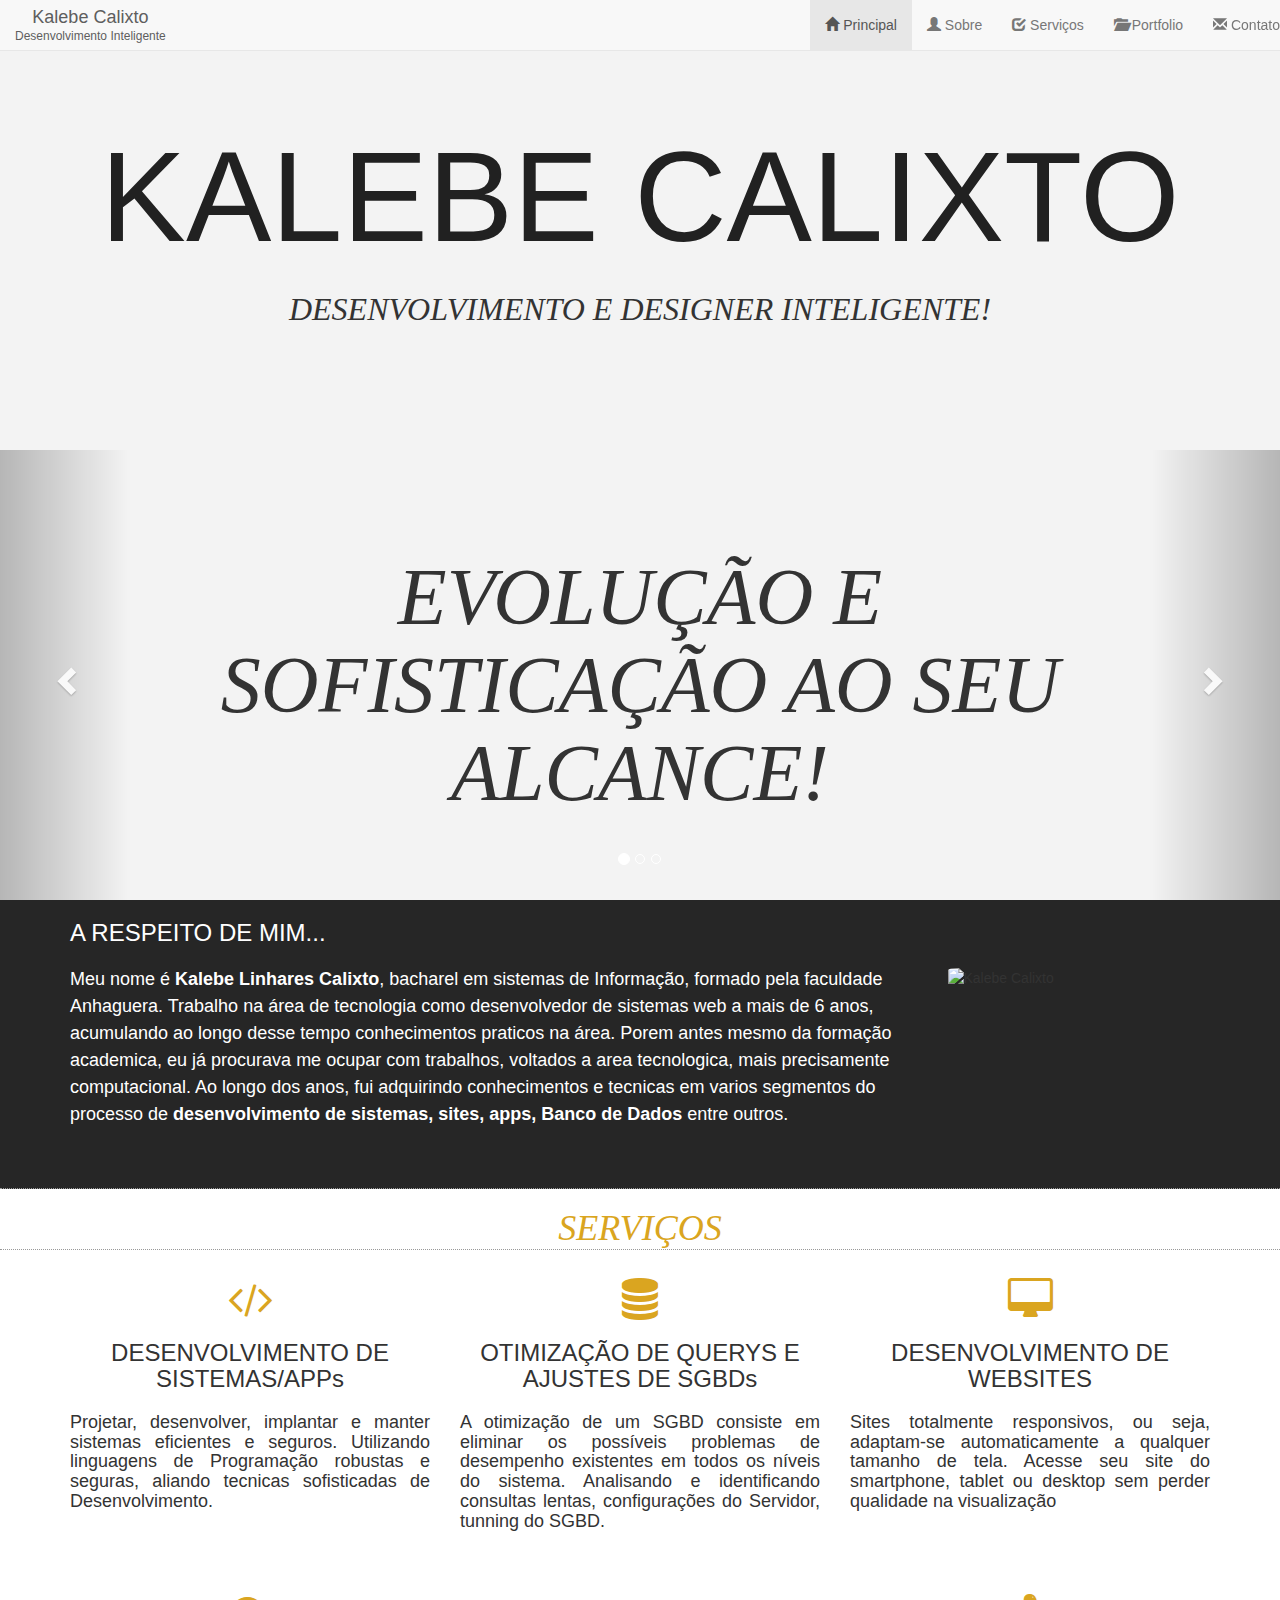
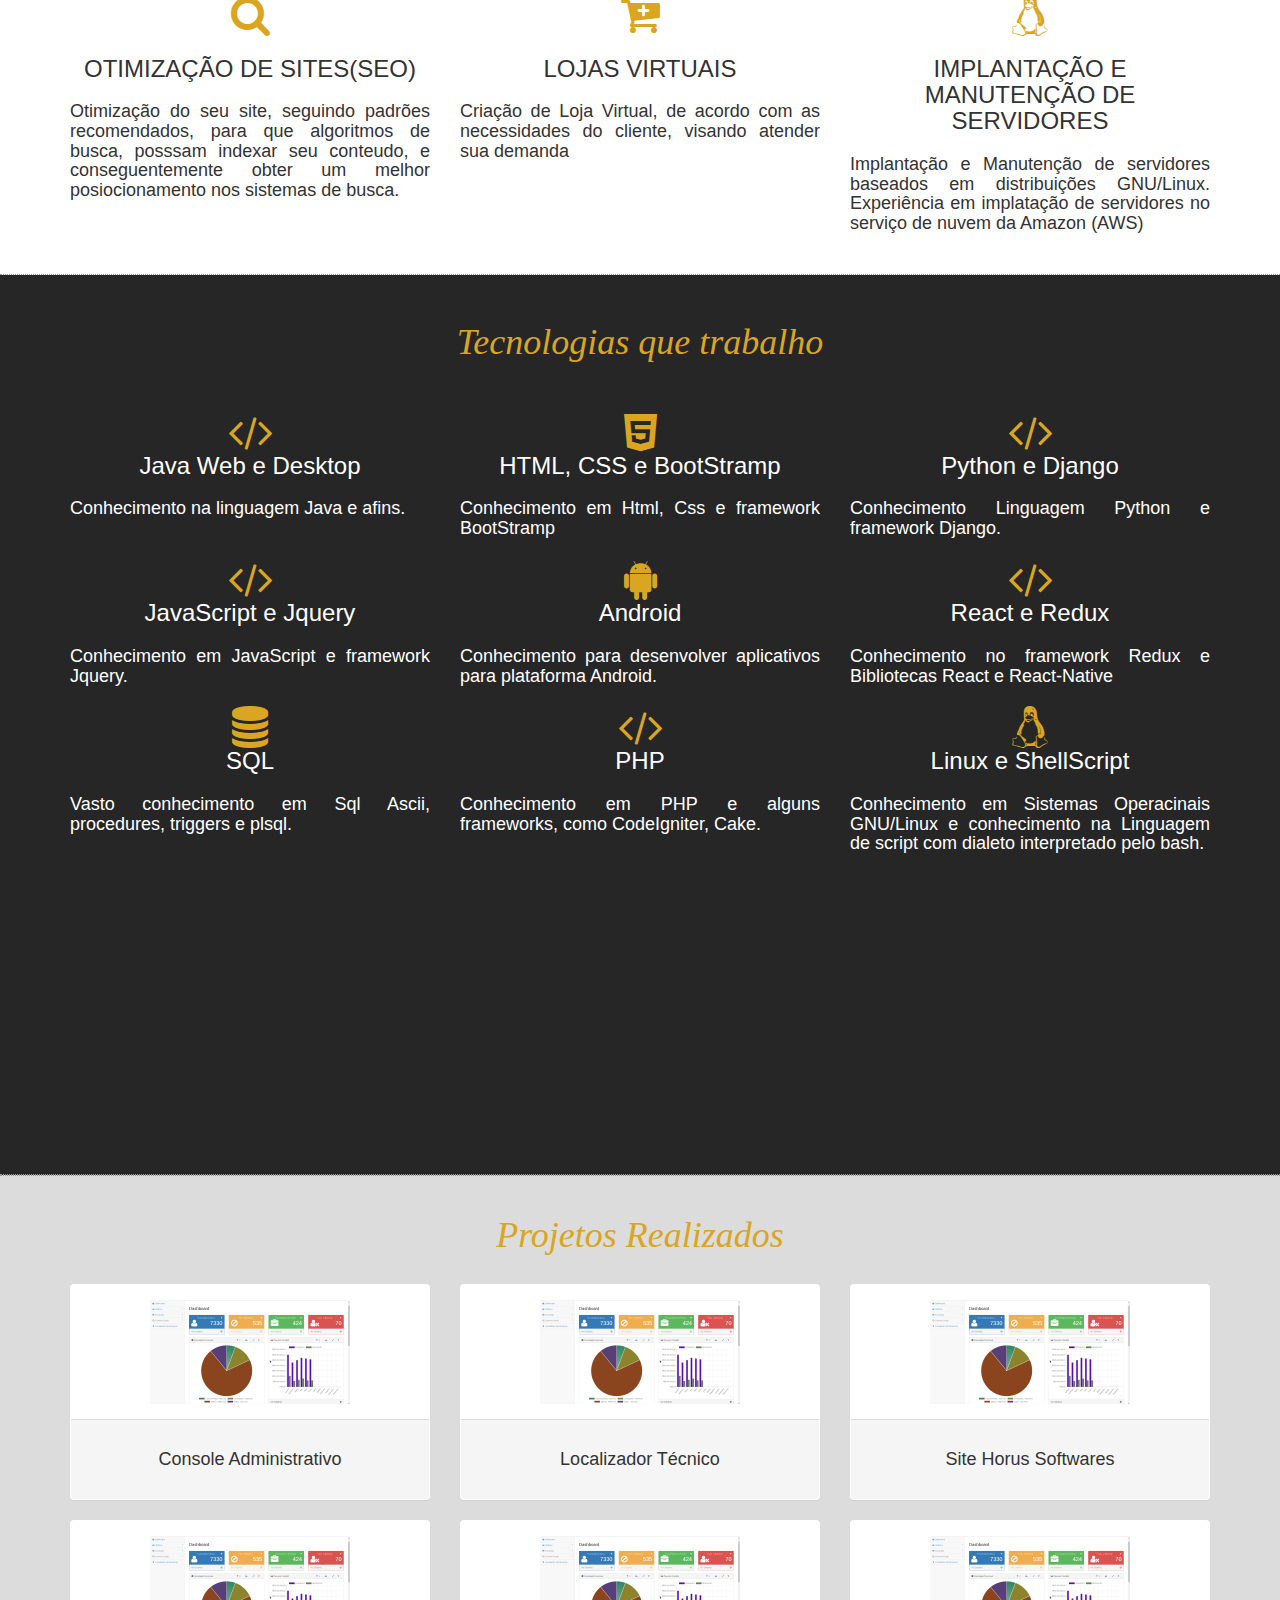
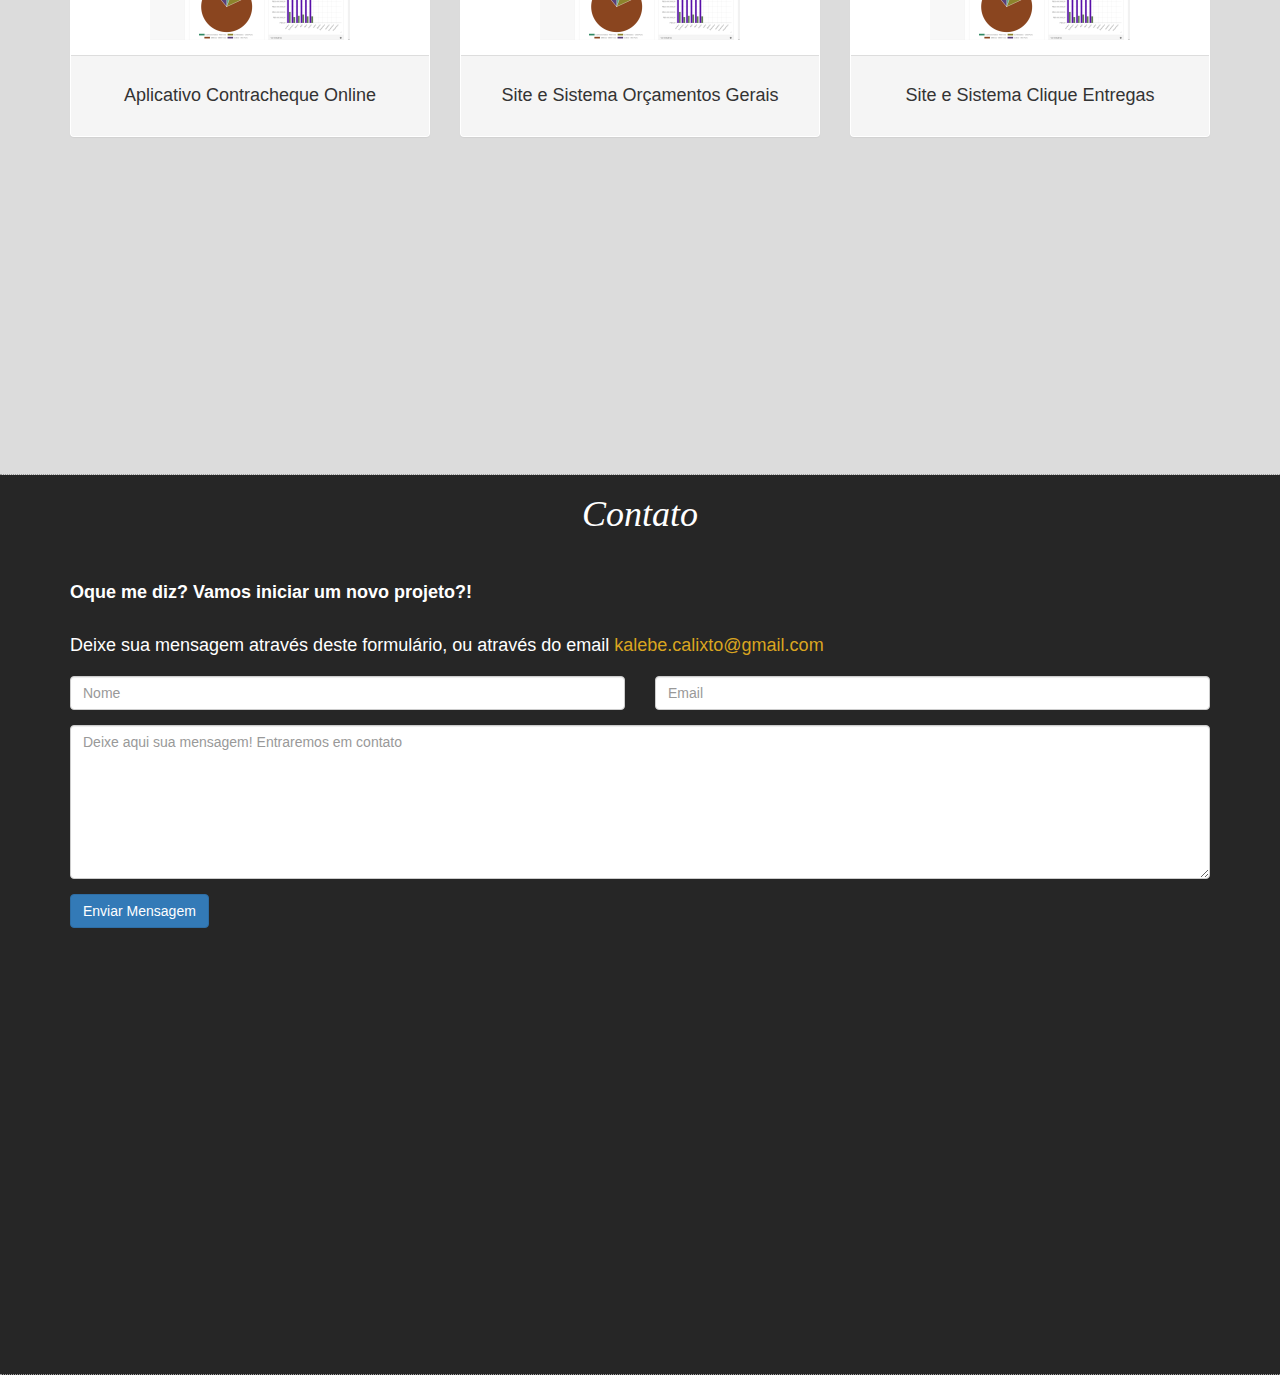
==== index.html @ dd95215c "SiteKalebe" ====
﻿<!DOCTYPE html>
<html>
<head>

  <meta charset="utf-8" />
  <!-- Set the viewport width to device width for mobile -->
  <meta name="viewport" content="width=device-width" />

  <title>Kalebe Calixto</title>
  
  <!-- Included CSS Files (Compressed) -->
  
  <link rel="stylesheet" href="componentes/bootstrap/bootstrap.min.css">
  <link rel="stylesheet" href="stylesheets/style.css">
  <link rel="stylesheet" href="componentes/font-awesome/css/font-awesome.min.css">
  <link rel="shortcut icon" href="favicon.ico">
  <!-- Google fonts -->
  <!-- <link href='http://fonts.googleapis.com/css?family=Open+Sans+Condensed:300|Playfair+Display:400italic' rel='stylesheet' type='text/css' />-->
  <link href='stylesheets/font.css' rel='stylesheet' type='text/css' />

</head>

<body>
    
    <nav class="navbar navbar-default navbar-fixed-top" style="margin-bottom: 0px;">
        <!-- Implementa uma parte para a logo do sistema -->
        <div class="navbar-header">
            <!-- Implementa Botao que aparece somente se o tamanho da tela for pequeno e implementa os links dentro dele  -->
            <button type="button" class="navbar-toggle" data-toggle="collapse" data-target="#menuTela">
                <span class="icon-bar"></span>
                <span class="icon-bar"></span>
                <span class="icon-bar"></span>
            </button>
            <a class="navbar-brand" style="line-height: 5px" href="#"> <div id="logo" style="text-align: center">Kalebe Calixto <p class="h6">Desenvolvimento Inteligente</div></a>
        </div>
        <!-- Implementa Funcao que determina se os menus irao aparecer no botao acima implementados ou na tela (depende tamanho da tela)  -->
        <div class="collapse navbar-collapse" id="menuTela">
            <ul class="nav navbar-nav navbar-right">
                <li class="active"><a href="#"><span class="glyphicon glyphicon-home"></span> Principal</a></li>
                <li><a href="#"><span class="glyphicon glyphicon-user"></span> Sobre</a></li>
                <li><a href="#"><span class="glyphicon glyphicon-check"></span> Serviços</a></li>
                <li><a href="#"><span class="glyphicon glyphicon-folder-open"></span> Portfolio</a></li>
                <li><a href="#"><span class="glyphicon glyphicon-envelope"></span> Contato</a></li>
            </ul>
        </div>

        <div class="container-fluid">

        </div>


    </nav>
    
    <div id="main">
        

        <header class="fullheight" >
            <div id="cabecalho" style="display: table">
                <div style="display: table-cell; vertical-align: middle; height: auto" >
                    <h1 class="heading_supersize">KALEBE CALIXTO</h1>
                    <h2 class="welcome_text">DESENVOLVIMENTO E DESIGNER INTELIGENTE!</h2>
                </div>
            </div>
            
            <div id="slideCab">
                
                <div id="carousel" class="carousel slide" data-ride="carousel" style="width: 100%; height: 100%">
                    <!-- Indicators -->
                    <ol class="carousel-indicators">
                      <li data-target="#carousel" data-slide-to="0" class="active"></li>
                      <li data-target="#carousel" data-slide-to="2"></li>
                      <li data-target="#carousel" data-slide-to="1"></li>
                      
                    </ol>

                    <!-- Wrapper for slides -->

                    <div class="carousel-inner" role="listbox" style="height: inherit; background-color:#f3f3f3">
                        <div class="item active" style="position: absolute; width: inherit; height: inherit" >
                            <div style="display: table;height: inherit; width: inherit;">
                                <div style="display: table-cell;height: inherit; width: inherit; vertical-align: middle;">
                                    <h1 class="bannerCarrousel">EVOLUÇÃO E SOFISTICAÇÃO AO SEU ALCANCE!</h1>
                                </div>
                            </div>
                        </div>

                        <div class="item" style="position: absolute; width: inherit; height: inherit" >
                            <div style="display: table;height: inherit; width: inherit;">
                                <div style="display: table-cell;height: inherit; width: inherit; vertical-align: middle;">
                                    <h1 class="bannerCarrousel" style="font-size: 60px">SOLUÇÕES INTELIGENTES, PARA SEU PROBLEMA!</h1>
                                </div>
                            </div>
                        </div>

                        <div class="item" style="position: absolute; width: inherit; height: inherit" >
                            <div style="display: table;height: inherit; width: inherit;">
                                <div style="display: table-cell;height: inherit; width: inherit; vertical-align: middle;">
                                    <h1 class="bannerCarrousel" style="font-size: 70px">CONECTANDO SEU NEGOCIO AO SUCESSO!</h1>
                                </div>
                            </div>
                        </div>
                    </div>
                    
                    
                    

                    <!-- Controls -->
                    <a class="left carousel-control" href="#carousel" role="button" data-slide="prev" style="width: 10%">
                      <span class="glyphicon glyphicon-chevron-left" aria-hidden="true"></span>
                      <span class="sr-only">Anterior</span>
                    </a>
                    <a class="right carousel-control" href="#carousel" role="button" data-slide="next" style="width: 10%">
                      <span class="glyphicon glyphicon-chevron-right" aria-hidden="true"></span>
                      <span class="sr-only">Proximo</span>
                    </a>
                  </div>
                
            </div>
            
        </header>
        
        
        <div >
            <div id="sobre">
                <section class="section_dark" style="height: 100%">   
                    <div class="container" >
                        <div class="row" >
                            <div class="col-sm-12" style="text-align:left">
                                <h3 >A RESPEITO DE MIM...</h3>
                            </div>
                        </div>
                        <div class="row" >
                            <div class="col-sm-9" style="text-align:left">
                                <h4 >
                                    Meu nome é <strong>Kalebe Linhares Calixto</strong>, bacharel em sistemas de Informação, formado pela faculdade Anhaguera.
                                    Trabalho na área de tecnologia como desenvolvedor de sistemas web a mais de 6 anos, acumulando ao longo desse tempo conhecimentos praticos na área.
                                    Porem antes mesmo da formação academica, eu já procurava me ocupar com trabalhos, voltados a area tecnologica, mais precisamente computacional.
                                    Ao longo dos anos, fui adquirindo conhecimentos e tecnicas em varios segmentos do processo de <strong>desenvolvimento de sistemas, sites, apps, Banco de Dados</strong> entre outros.
                                </h4>
                            </div>
                            <div class="col-sm-3">
                                <figure>
                                    <img src="images/kalebeCalixto.jpg" width="180" alt="Kalebe Calixto" style="border-radius: 10%">
                                </figure>

                            </div>

                        </div>
                    </div>    
                </section>
            </div>

            <div id="servicos">

                    <div>
                        <h3 class="heading_Mediumsize" style="color:goldenrod ">SERVIÇOS</h3>
                    </div>


                    <section class="section_light" style="padding-top: 2em">
                        <div class="container" >
                            <div class="row" >
                                <div class="col-sm-4" style="text-align:center">
                                    <span class="fa fa-code fa-3x" style="color:goldenrod "> </span> <br />
                                    <h3>
                                            DESENVOLVIMENTO DE SISTEMAS/APPs
                                    </h3>
                                    <div class="boxConteudo">
                                        <h4>
                                            Projetar, desenvolver, implantar e manter sistemas eficientes e seguros.
                                            Utilizando linguagens de Programação robustas e seguras, aliando tecnicas sofisticadas de Desenvolvimento.
                                        </h4>
                                    </div>    
                                </div>

                                <div class="col-sm-4" style="text-align:center">
                                    <span class="fa fa-database fa-3x" style="color:goldenrod "> </span> <br />
                                    <h3>
                                        OTIMIZAÇÃO DE QUERYS E AJUSTES DE SGBDs 
                                    </h3>
                                    <div class="boxConteudo">
                                        <h4>
                                            A otimização de um SGBD consiste em eliminar os possíveis problemas de desempenho existentes em todos os níveis do sistema.
                                            Analisando e identificando consultas lentas, configurações do Servidor, tunning do SGBD.
                                        </h4>
                                    </div>

                                </div>

                                <div class="col-sm-4" style="text-align:center">
                                    <span class="fa fa-desktop fa-3x" style="color:goldenrod "> </span> <br />
                                    <h3>
                                        DESENVOLVIMENTO DE WEBSITES
                                    </h3>
                                    <div class="boxConteudo" >
                                        <h4>
                                            Sites totalmente responsivos, ou seja, adaptam-se automaticamente a qualquer tamanho de tela. Acesse seu site do smartphone, tablet ou desktop sem perder qualidade na visualização
                                        </h4>
                                    </div>

                                </div>

                            </div>



                            <div class="row" style="padding-top: 3em">
                                <div class="col-sm-4" style="text-align:center">
                                    <span class="fa fa-search fa-3x" style="color:goldenrod "> </span> <br />
                                    <h3>
                                            OTIMIZAÇÃO DE SITES(SEO)
                                    </h3>
                                    <div class="boxConteudo">
                                        <h4>
                                            Otimização do seu site, seguindo padrões recomendados, para que algoritmos de busca, posssam indexar seu conteudo, e conseguentemente obter um melhor posiocionamento nos sistemas de busca.
                                        </h4>
                                    </div>    

                                </div>

                                <div class="col-sm-4" style="text-align:center">
                                    <span class="fa fa-cart-plus fa-3x" style="color:goldenrod "> </span> <br />
                                    <h3>
                                        LOJAS VIRTUAIS
                                    </h3>
                                    <div class="boxConteudo">
                                        <h4>
                                            Criação de Loja Virtual, de acordo com as necessidades do cliente, visando atender sua demanda
                                        </h4>
                                    </div>

                                </div>

                                <div class="col-sm-4" style="text-align:center">
                                    <span class="fa fa-linux fa-3x" style="color:goldenrod "> </span> <br />
                                    <h3>
                                        IMPLANTAÇÃO E MANUTENÇÃO DE SERVIDORES
                                    </h3>
                                    <div class="boxConteudo" >
                                        <h4>
                                            Implantação e Manutenção de servidores baseados em distribuições GNU/Linux. Experiência em implatação de servidores no serviço de nuvem da Amazon (AWS)
                                        </h4>
                                    </div>
                                </div>
                            </div>
                        </div>
                    </section>
            </div>
            
        </div>
        
        
        <div class="fullheight section_dark" >
            <div id="tecnologia">
                <section style="padding-top: 2em">

                    <div>
                        <h3 class="heading_Mediumsize" style="color:goldenrod ">Tecnologias que trabalho</h3>
                    </div>

                    <div class="container" style="padding-top: 2em">
                        <div class="row" >
                            <div class="col-sm-4" style="text-align:center;">
                                <span class="fa fa-code fa-3x" style="color:goldenrod "> </span> <br />
                                <h3>
                                        Java Web e Desktop
                                </h3>
                                <div class="boxConteudo">
                                    <h4>
                                        Conhecimento na linguagem Java e afins.
                                    </h4>
                                </div>    
                            </div>
                            
                            <div class="col-sm-4" style="text-align:center">
                                <span class="fa fa-html5 fa-3x" style="color:goldenrod "> </span> <br />
                                <h3>
                                    HTML, CSS e BootStramp
                                </h3>
                                <div class="boxConteudo">
                                    <h4>
                                        Conhecimento em Html, Css e framework BootStramp
                                    </h4>
                                </div>

                            </div>

                            

                            <div class="col-sm-4" style="text-align:center">
                                <span class="fa fa-code fa-3x" style="color:goldenrod "> </span> <br />
                                <h3>
                                    Python e Django
                                </h3>
                                <div class="boxConteudo" >
                                    <h4>
                                        Conhecimento Linguagem Python e framework Django.
                                    </h4>
                                </div>

                            </div>

                        </div>



                        <div class="row" >
                            <div class="col-sm-4" style="text-align:center">
                                <span class="fa fa-code fa-3x" style="color:goldenrod "> </span> <br />
                                <h3>
                                    JavaScript e Jquery
                                </h3>
                                <div class="boxConteudo">
                                    <h4>
                                        Conhecimento em JavaScript e framework Jquery.
                                    </h4>
                                </div>

                            </div>
                            
                            <div class="col-sm-4" style="text-align:center">
                                <span class="fa fa-android fa-3x" style="color:goldenrod "> </span> <br />
                                <h3>
                                    Android
                                </h3>
                                <div class="boxConteudo">
                                    <h4>
                                        Conhecimento para desenvolver aplicativos para plataforma Android.
                                    </h4>
                                </div>    

                            </div>

                            <div class="col-sm-4" style="text-align:center">
                                <span class="fa fa-code fa-3x" style="color:goldenrod "> </span> <br />
                                <h3>
                                    React e Redux
                                </h3>
                                <div class="boxConteudo" >
                                    <h4>
                                        Conhecimento no framework Redux e Bibliotecas React e React-Native
                                    </h4>
                                </div>
                            </div>
                        </div>


                        <div class="row" >
                            <div class="col-sm-4" style="text-align:center">
                                <span class="fa fa-database fa-3x" style="color:goldenrod "> </span> <br />
                                <h3>
                                    SQL
                                </h3>
                                <div class="boxConteudo">
                                    <h4>
                                        Vasto conhecimento em Sql Ascii, procedures, triggers e plsql.
                                    </h4>
                                </div>    

                            </div>

                            <div class="col-sm-4" style="text-align:center">
                                <span class="fa fa-code fa-3x" style="color:goldenrod "> </span> <br />
                                <h3>
                                    PHP
                                </h3>
                                <div class="boxConteudo">
                                    <h4>
                                        Conhecimento em PHP e alguns frameworks, como CodeIgniter, Cake.
                                    </h4>
                                </div>

                            </div>

                            <div class="col-sm-4" style="text-align:center">
                                <span class="fa fa-linux fa-3x" style="color:goldenrod "> </span> <br />
                                <h3>
                                    Linux e ShellScript
                                </h3>
                                <div class="boxConteudo" >
                                    <h4>
                                        Conhecimento em Sistemas Operacinais GNU/Linux e conhecimento na Linguagem de script com dialeto interpretado pelo bash.
                                    </h4>
                                </div>
                            </div>
                        </div>


                    </div>
                </section>
            </div>
            
        </div>
        
        
        
        <div class="fullheight section_gray" >
            <div id="portfolio" >
                
                <section >
                    
                    <div>
                        <h3 class="heading_Mediumsize" style="color:goldenrod ">Projetos Realizados</h3>
                    </div>

                    <div class="container" style="padding-top: 2em">
                        <div class="row" >
                            <div class="col-sm-4" style="text-align:center;">
                                
                                <div class="panel ">
                                    <div class="panel-body">
                                        <figure>
                                            <img src="images/console/c_admin_ico.png">
                                        </figure>
                                    </div>
                                    <div class="panel-footer">
                                        <h4>
                                            Console Administrativo
                                        </h4>
                                    </div>
                                </div>
                            </div>
                            
                            <div class="col-sm-4" style="text-align:center;">
                                <div class="panel ">
                                    <div class="panel-body">
                                        <figure>
                                            <img src="images/console/c_admin_ico.png">
                                        </figure>
                                    </div>
                                    <div class="panel-footer">
                                        <h4>
                                            Localizador Técnico
                                        </h4>
                                    </div>
                                </div>  
                            </div>

                            <div class="col-sm-4" style="text-align:center;">
                                <div class="panel ">
                                    <div class="panel-body">
                                        <figure>
                                            <img src="images/console/c_admin_ico.png">
                                        </figure>
                                    </div>
                                    <div class="panel-footer">
                                        <h4>
                                            Site Horus Softwares
                                        </h4>
                                    </div>
                                </div> 
                            </div>

                        </div>

                        <div class="row" >
                            <div class="col-sm-4" style="text-align:center;">
                                <div class="panel ">
                                    <div class="panel-body">
                                        <figure>
                                            <img src="images/console/c_admin_ico.png">
                                        </figure>
                                    </div>
                                    <div class="panel-footer">
                                        <h4>
                                            Aplicativo Contracheque Online
                                        </h4>
                                    </div>
                                </div> 
                            </div>
                            
                            <div class="col-sm-4" style="text-align:center;">
                                <div class="panel ">
                                    <div class="panel-body">
                                        <figure>
                                            <img src="images/console/c_admin_ico.png">
                                        </figure>
                                    </div>
                                    <div class="panel-footer">
                                        <h4>
                                            Site e Sistema Orçamentos Gerais
                                        </h4>
                                    </div>
                                </div> 
                            </div>
                            
                            <div class="col-sm-4" style="text-align:center;">
                                <div class="panel ">
                                    <div class="panel-body">
                                        <figure>
                                            <img src="images/console/c_admin_ico.png">
                                        </figure>
                                    </div>
                                    <div class="panel-footer">
                                        <h4>
                                            Site e Sistema Clique Entregas
                                        </h4>
                                    </div>
                                </div> 
                            </div>
                            
                        </div>

                    </div>
                </section>
            </div>
            
        </div>
        
        
        <div id="contato" class="fullheight section_dark" >
            <div id="contato" >
                
                <section >
                    <div>
                        <h3 class="heading_Mediumsize">Contato</h3>
                        
                        
                    </div>

                    <div class="container" style="padding-top: 2em">
                        <div class="row" >
                            
                            
                            <div class="col-sm-12" style="text-align:left">
                                <h4>
                                    <strong>Oque me diz? Vamos iniciar um novo projeto?!</strong>
                                </h4>
                            </div>
                            
                            <div class="col-sm-12" style="text-align:left; padding-top: 1em">
                                <address><h4>Deixe sua mensagem através deste formulário, ou através do email <a href="mailto:kalebe.calixto@gmail.com" style="color:goldenrod ">kalebe.calixto@gmail.com</a> </h4> </address>
                            </div>
                            
                            <div class="col-sm-12">
                                <div class="row">
                                    <div class="col-sm-6">
                                            <div class="form-group">
                                                <input id="nome" class="form-control" placeholder="Nome" type="text">
                                            </div>
                                    </div>
                                    <div class="col-sm-6">
                                            <div class="form-group">
                                                <input id="email" class="form-control" placeholder="Email" type="text">
                                            </div>
                                    </div>
                                    <div class="col-sm-12">
                                            <div class="form-group">
                                                <textarea id="corpomsgem" name="corpomsgem" class="form-control" cols="30" rows="7" placeholder="Deixe aqui sua mensagem! Entraremos em contato"></textarea>
                                            </div>
                                    </div>
                                    <div class="col-sm-12">
                                        <div class="form-group">
                                            <input id="enviarMail" value="Enviar Mensagem" class="btn btn-primary" type="submit">
                                        </div>
                                    </div>
                                </div>
                            </div>
                        </div>
                    </div>
                </section>
            </div>
            
        </div>
        
        
        
        
        
    </div>

    
    
<!-- ######################## Scripts ######################## --> 

    <!-- Included JS Files (Compressed) -->
    <script src="componentes/jquery/jquery-2.2.3.min.js"></script>
    <script src="componentes/bootstrap/bootstrap.min.js" type="text/javascript"></script>
    <script src="componentes/bootbox/bootbox.min.js"></script>
    
    <script src="javascripts/main.js?cache=1" type="text/javascript"></script>
    
    <script>
        
        $(document).ready(function(){
            
            
            emailValidado = false;
                
                $("#enviarMail").on("click", null, function(){
                    
                    validaEmail($("#email"));
                    
                    if(emailValidado){
                        var dados = {nome: $("#nome").val(), email:$("#email").val(), msg:$("#corpomsgem").val() };
                        
                        $.ajax({
                            type: "POST",
                            url:"mail.php",
                            data: dados,
                            success: function (data, textStatus, jqXHR) {
                                debugger;
                                //var dados = JSON.parse(data.);
                                bootbox.alert("Email Enviado com Sucesso! Responderemos o mais breve possível");
                        
                            }
                        });
                    }
                    else{
                        bootbox.alert("Você digitou um email que não é válido!<br>verifique seu email, para ver se está digitado corretamente");
                    }
                    
                });
                
                
                function validaEmail(field){
                    debugger;
                    
                    usuario = $(field).val().substring(0, $(field).val().indexOf("@"));
                    dominio = $(field).val().substring($(field).val().indexOf("@")+ 1, $(field).val().length);

                    if ((usuario.length >=1) &&
                        (dominio.length >=3) && 
                        (usuario.search("@")===-1) && 
                        (dominio.search("@")===-1) &&
                        (usuario.search(" ")===-1) && 
                        (dominio.search(" ")===-1) &&
                        (dominio.search(".")!==-1) &&      
                        (dominio.indexOf(".") >=1)&& 
                        (dominio.lastIndexOf(".") < dominio.length - 1)) {
                            emailValidado = true;
                    }
                    else{
                        emailValidado = false;
                    }
                }
            
            
        });
        
    </script>
    
</body>
</html>
---- stylesheets/style.css ----
html,body {background: white; height: 100%}

#cabecalho {background: #f3f3f3; clear:both; width: 100%; height: 50%;}


#slideCab {width: 100%; height: 50%; background: #f2dede; }

#sobre {clear:both; width: 100%; height: 35%;}

#sobre h4 {
    color: white;
    line-height: 1.5;
        
}

#servicos {width: 100%; height: 75%;}


@media screen and (max-width: 752px) {

    #sobre {
        height: initial !important; 
    }

    #sobre h4 {
        line-height: none !important;

    }
    
    #sobre figure{
        text-align: center;
    }

    #servicos {
        height: inherit !important; 
    }

    
}

#corpo02 {height: auto; min-height: 100%; width: 100%}

#sobre2 {clear:both; width: 100%; height: 100%;}
#servicos2 {width: 100%; height: 50%;}


.welcome_text {font-size: 32px; margin-bottom: 0; text-align:center; font-weight: normal; font-family:Georgia, "Times New Roman", Times, serif; font-style:italic}

.bannerCarrousel {font-size: 80px; margin-bottom: 0; text-align:center; font-weight: normal; font-family:Georgia, "Times New Roman", Times, serif; font-style:italic}


h1,h2,h3,h4 {
    font-family:'Open Sans Condensed',sans-serif; 
    font-weight: normal; 
    color: #333; 
    margin: 20px 0;
}

.heading_supersize {font-size: 128px; text-align:center; font-weight: normal; line-height: 150px; margin:0 0 10px; color: #212121}

.heading_largesize {font-size: 34px; text-align:center; font-w600600ight: normal}

.heading_Mediumsize {font-size: 36px; margin-bottom: 0; text-align:center; font-weight: normal; font-family:Georgia,"Times New Roman",Times,serif; font-style:italic}

@media screen and (max-width: 752px) {
    
    h1,h2,h3,h4 {
        font-family:'Open Sans Condensed',sans-serif; 
        font-weight: normal; 
        color: #333; 
        margin: 0 0 !important;
    }
    
    .heading_supersize {
        font-size: 56px; 
        text-align:center; 
        font-weight: normal; 
        line-height: 50px; 
        margin:0 0 3px; 
        color: #212121
    }
    
    .heading_largesize {
        font-size: 16px; 
        text-align:center; 
        font-w600600ight: normal
    }
    
    .welcome_text {
        font-size: 16px; 
        margin-bottom: 0; 
        text-align:center; 
        font-weight: normal; 
        font-family:Georgia, "Times New Roman", Times, serif; 
        font-style:italic
    }
    
    .bannerCarrousel {
        font-size: 22px !important; 
        margin-bottom: 0; 
        text-align:center; 
        font-weight: normal; 
        font-family:Georgia, "Times New Roman", Times, serif; 
        font-style:italic
    }
    
    .carousel-inner .item{
        padding: 0px 40px 0px 40px !important;
    }
    
    .section_dark {
        padding: 20px 20px 40px 20px !important;
    }
    
    .section_light {
        padding: 20px 20px 40px 20px !important;
    }
    
    .section_greey {
        padding: 20px 20px 40px 20px !important;
    }
    
    #tecnologia .section_dark .col-sm-4{
        border: 1px solid #FFF;
        margin-top: 1em; 
    }
}


.carousel-inner .item{
        padding: 0px 115px 0px 115px ;
    }

/* sections */
.section_light {
    background: #FFF; 
    border-top: 1px dotted #999; 
    border-bottom: 1px dotted #999; 
    padding: 20px 0; 
    clear:both;
}



.section_gray {
    background: gainsboro; 
    border-top: 1px dotted #999; 
    border-bottom: 1px dotted #999; 
    padding: 20px 0; 
    clear:both;
}


.section_dark {background: #262626; border-top: 0; border-bottom: 1px dotted #999; padding: 20px 0 40px}
.section_dark h2 {color: white; margin: 0 0 20px 0;}
.section_dark h3 {color: white; margin: 0 0 20px 0;}
.section_dark h4 {color: white; margin: 0 0 20px 0;}

.section_main {padding: 20px 0}
.section_main h2 {padding: 0 0 20px}

.boxConteudo{
    text-align:justify;
    
}
---- stylesheets/font.css ----
/* cyrillic-ext */
@font-face {
  font-family: 'Open Sans Condensed';
  font-style: normal;
  font-weight: 300;
  src: local('Open Sans Condensed Light'), local('OpenSansCondensed-Light'), url(http://fonts.gstatic.com/s/opensanscondensed/v11/gk5FxslNkTTHtojXrkp-xJwNa6kgmw9HIHjUBPkzL2f3rGVtsTkPsbDajuO5ueQw.woff2) format('woff2');
  unicode-range: U+0460-052F, U+20B4, U+2DE0-2DFF, U+A640-A69F;
}
/* cyrillic */
@font-face {
  font-family: 'Open Sans Condensed';
  font-style: normal;
  font-weight: 300;
  src: local('Open Sans Condensed Light'), local('OpenSansCondensed-Light'), url(http://fonts.gstatic.com/s/opensanscondensed/v11/gk5FxslNkTTHtojXrkp-xKdGPpWTn2kPFru4k7T0T-v3rGVtsTkPsbDajuO5ueQw.woff2) format('woff2');
  unicode-range: U+0400-045F, U+0490-0491, U+04B0-04B1, U+2116;
}
/* greek-ext */
@font-face {
  font-family: 'Open Sans Condensed';
  font-style: normal;
  font-weight: 300;
  src: local('Open Sans Condensed Light'), local('OpenSansCondensed-Light'), url(http://fonts.gstatic.com/s/opensanscondensed/v11/gk5FxslNkTTHtojXrkp-xN9i7v7U2vZkHC55NWxtqfn3rGVtsTkPsbDajuO5ueQw.woff2) format('woff2');
  unicode-range: U+1F00-1FFF;
}
/* greek */
@font-face {
  font-family: 'Open Sans Condensed';
  font-style: normal;
  font-weight: 300;
  src: local('Open Sans Condensed Light'), local('OpenSansCondensed-Light'), url(http://fonts.gstatic.com/s/opensanscondensed/v11/gk5FxslNkTTHtojXrkp-xK1ueDcgZDcfV3TWANvdPLj3rGVtsTkPsbDajuO5ueQw.woff2) format('woff2');
  unicode-range: U+0370-03FF;
}
/* vietnamese */
@font-face {
  font-family: 'Open Sans Condensed';
  font-style: normal;
  font-weight: 300;
  src: local('Open Sans Condensed Light'), local('OpenSansCondensed-Light'), url(http://fonts.gstatic.com/s/opensanscondensed/v11/gk5FxslNkTTHtojXrkp-xC3qj1XlvLGj0jktnJzWu233rGVtsTkPsbDajuO5ueQw.woff2) format('woff2');
  unicode-range: U+0102-0103, U+1EA0-1EF9, U+20AB;
}
/* latin-ext */
@font-face {
  font-family: 'Open Sans Condensed';
  font-style: normal;
  font-weight: 300;
  src: local('Open Sans Condensed Light'), local('OpenSansCondensed-Light'), url(http://fonts.gstatic.com/s/opensanscondensed/v11/gk5FxslNkTTHtojXrkp-xC8hAQ4ocbp44gFQt8tMfcH3rGVtsTkPsbDajuO5ueQw.woff2) format('woff2');
  unicode-range: U+0100-024F, U+1E00-1EFF, U+20A0-20AB, U+20AD-20CF, U+2C60-2C7F, U+A720-A7FF;
}
/* latin */
@font-face {
  font-family: 'Open Sans Condensed';
  font-style: normal;
  font-weight: 300;
  src: local('Open Sans Condensed Light'), local('OpenSansCondensed-Light'), url(http://fonts.gstatic.com/s/opensanscondensed/v11/gk5FxslNkTTHtojXrkp-xBEur64QvLD-0IbiAdTUNXE.woff2) format('woff2');
  unicode-range: U+0000-00FF, U+0131, U+0152-0153, U+02C6, U+02DA, U+02DC, U+2000-206F, U+2074, U+20AC, U+2212, U+2215;
}
/* cyrillic */
@font-face {
  font-family: 'Playfair Display';
  font-style: italic;
  font-weight: 400;
  src: local('Playfair Display Italic'), local('PlayfairDisplay-Italic'), url(http://fonts.gstatic.com/s/playfairdisplay/v10/9MkijrV-dEJ0-_NWV7E6N7pW-cN4iQdgUKBHiobroRo.woff2) format('woff2');
  unicode-range: U+0400-045F, U+0490-0491, U+04B0-04B1, U+2116;
}
/* latin-ext */
@font-face {
  font-family: 'Playfair Display';
  font-style: italic;
  font-weight: 400;
  src: local('Playfair Display Italic'), local('PlayfairDisplay-Italic'), url(http://fonts.gstatic.com/s/playfairdisplay/v10/9MkijrV-dEJ0-_NWV7E6N3L1iaS4euO_B3wJG_mMktU.woff2) format('woff2');
  unicode-range: U+0100-024F, U+1E00-1EFF, U+20A0-20AB, U+20AD-20CF, U+2C60-2C7F, U+A720-A7FF;
}
/* latin */
@font-face {
  font-family: 'Playfair Display';
  font-style: italic;
  font-weight: 400;
  src: local('Playfair Display Italic'), local('PlayfairDisplay-Italic'), url(http://fonts.gstatic.com/s/playfairdisplay/v10/9MkijrV-dEJ0-_NWV7E6NwXiAI3F8adTt8b-_w2WoPM.woff2) format('woff2');
  unicode-range: U+0000-00FF, U+0131, U+0152-0153, U+02C6, U+02DA, U+02DC, U+2000-206F, U+2074, U+20AC, U+2212, U+2215;
}
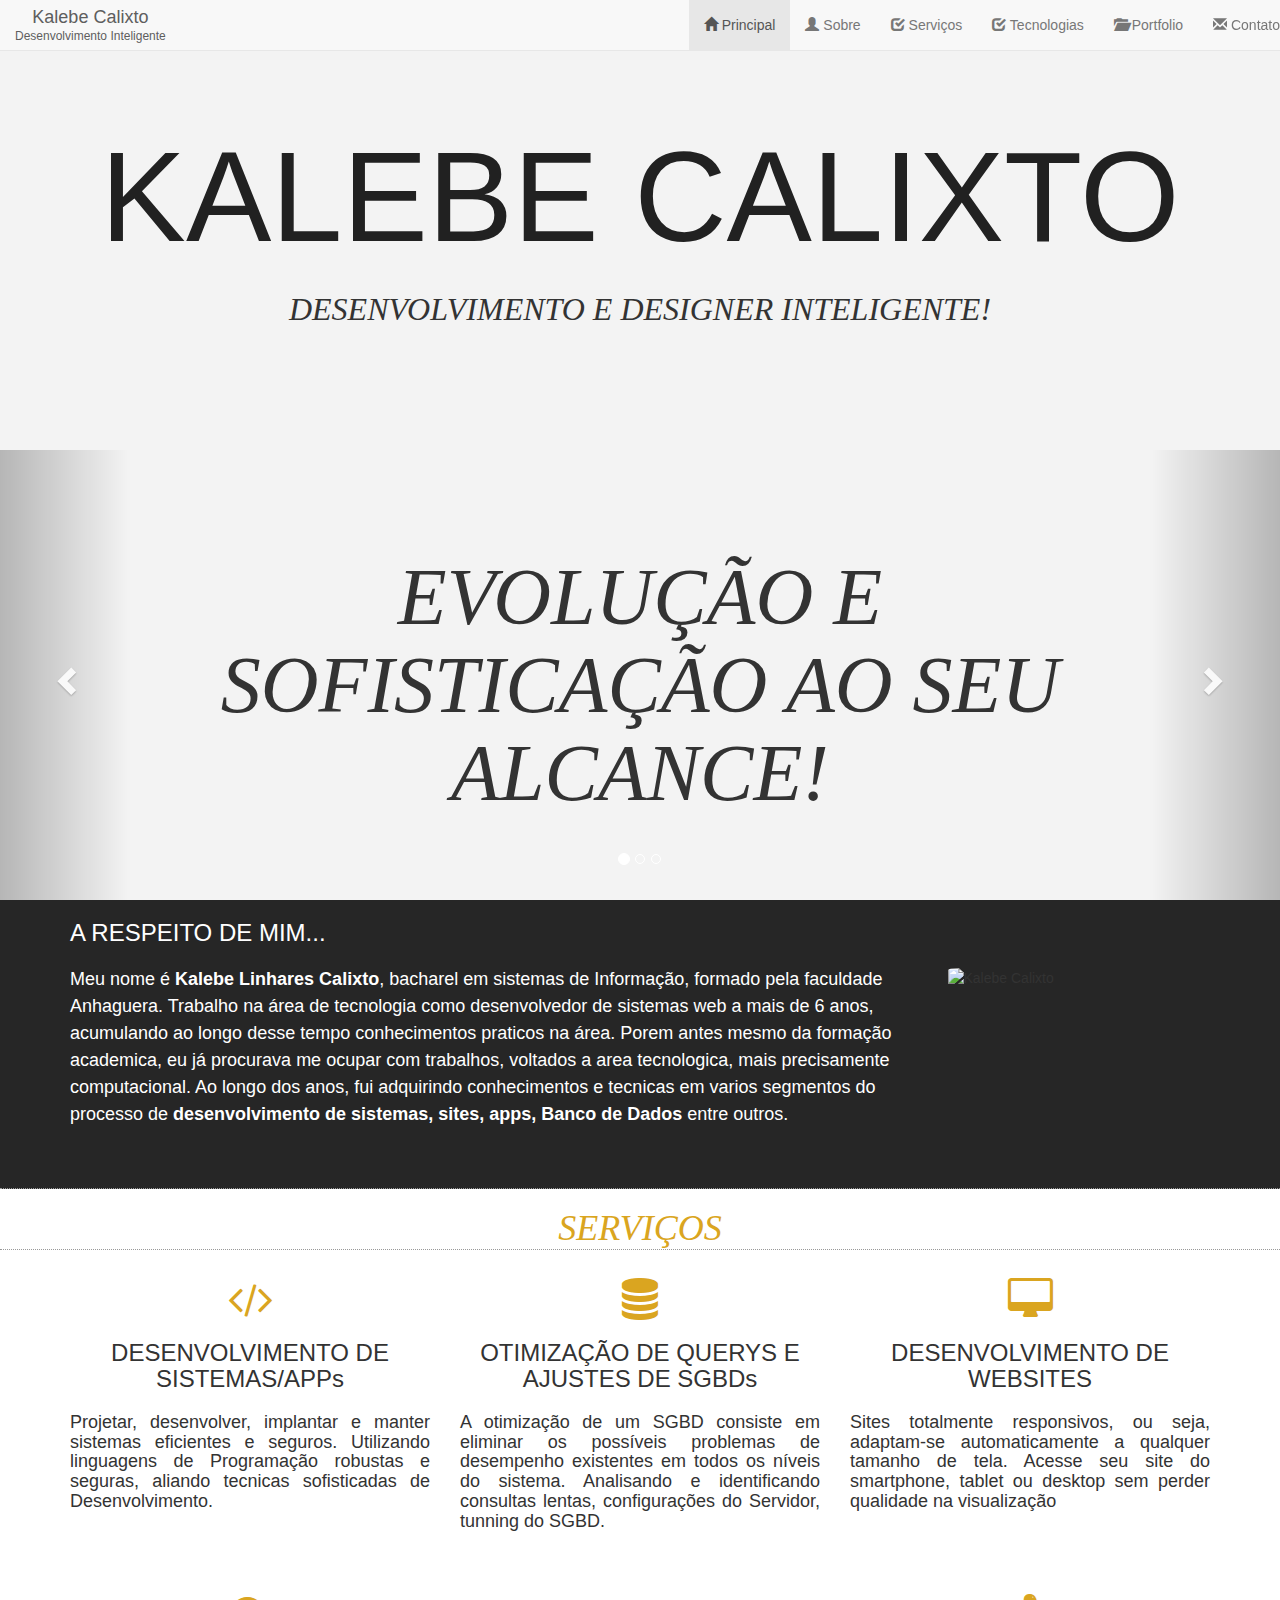
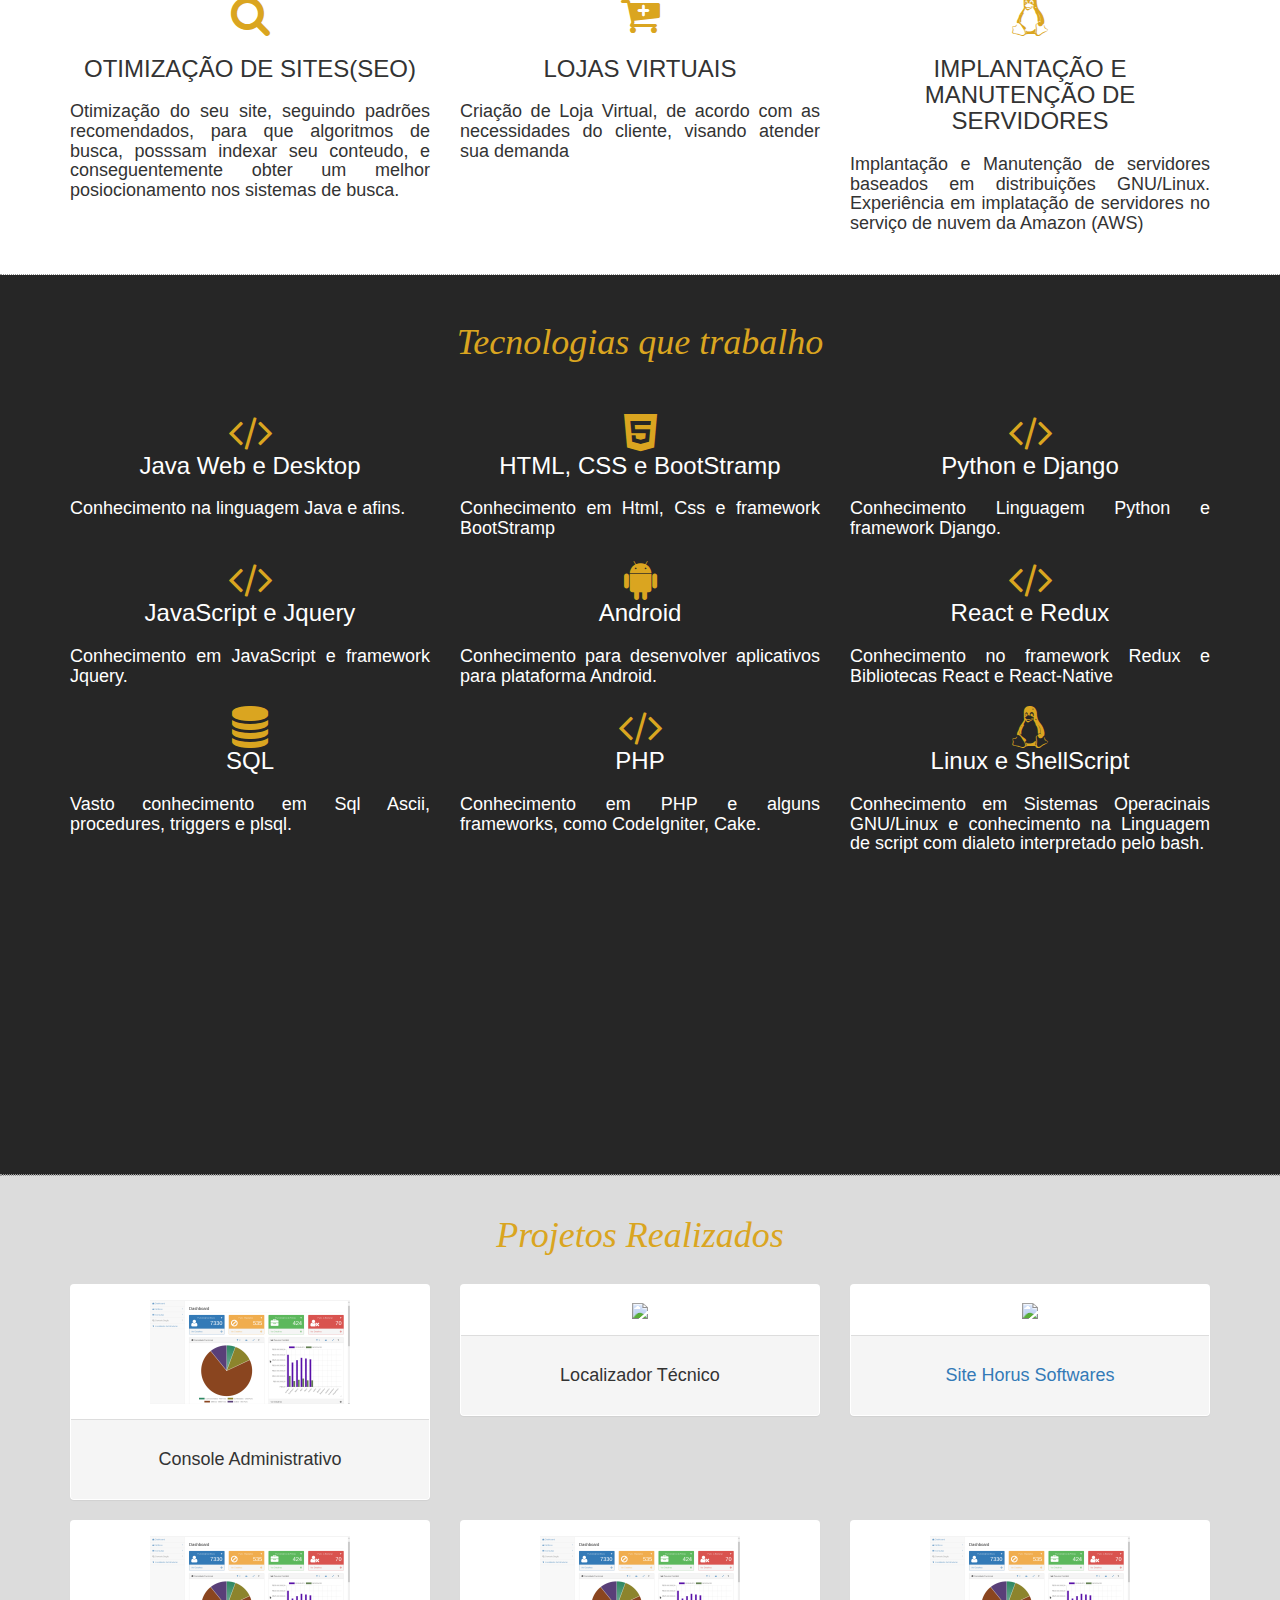
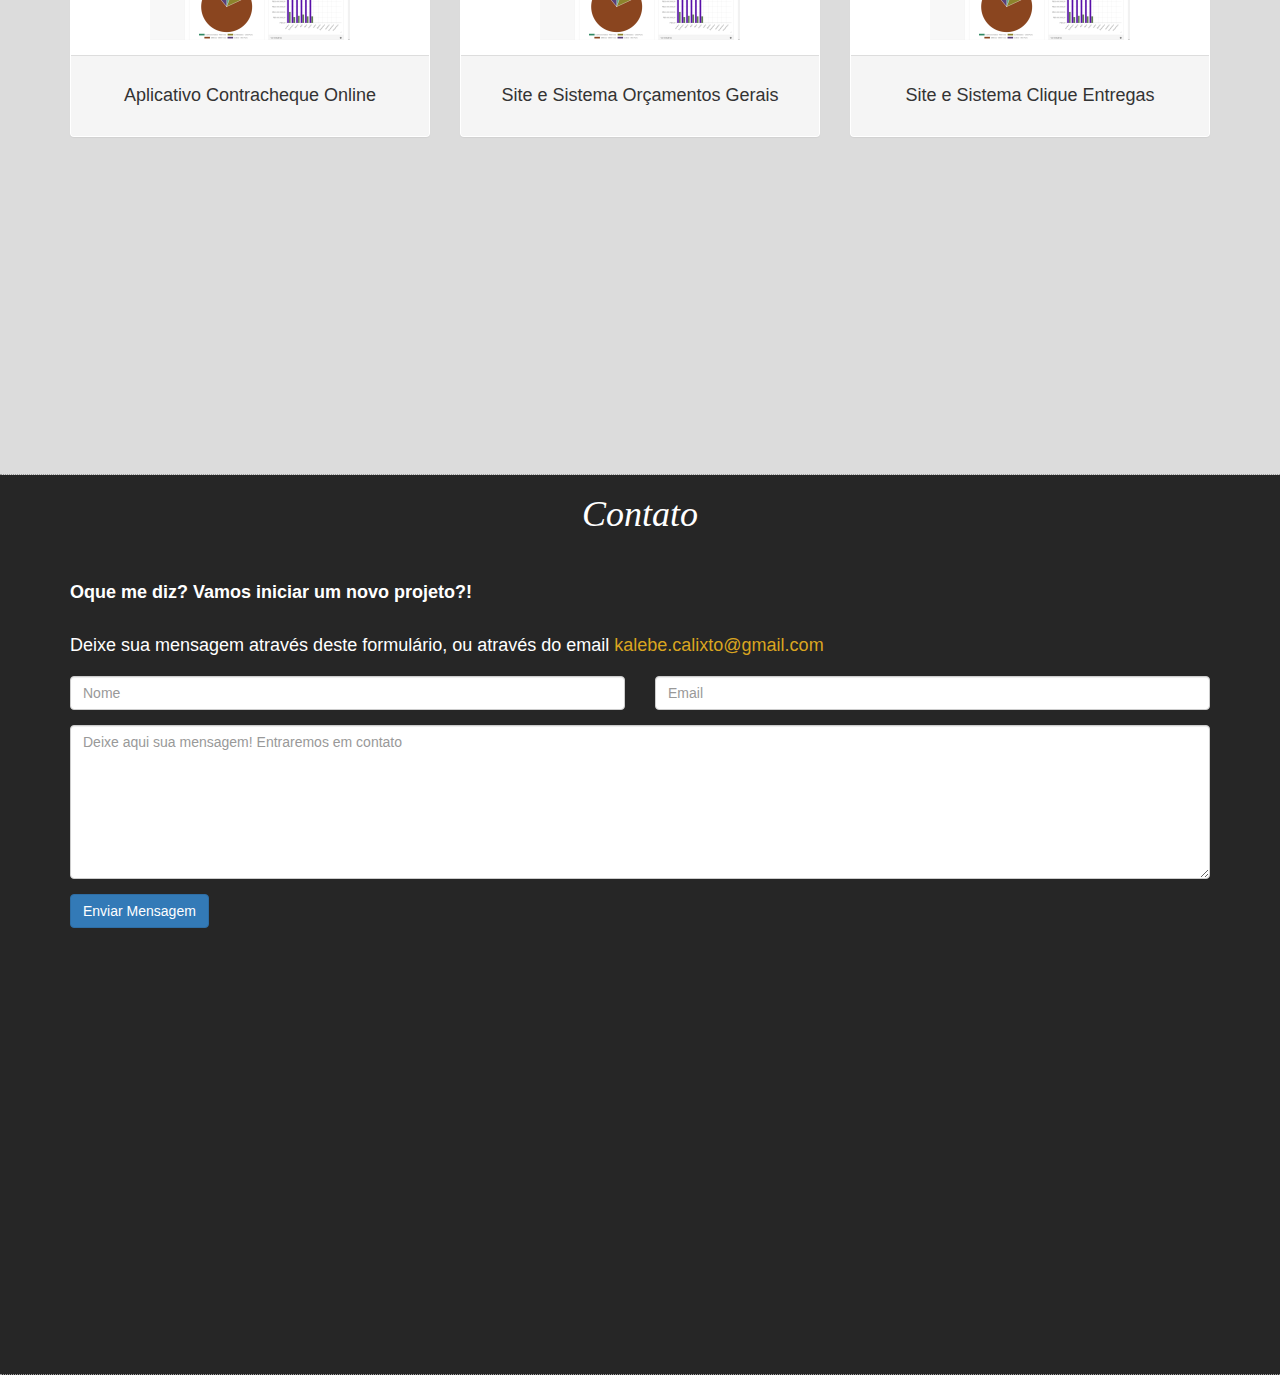
==== commit 57f1ff0f: "Adição de novas funcionalidades. alteração no menu. adição de conteudo portfolio" ====
--- a/index.html
+++ b/index.html
@@ -13,7 +13,7 @@
   <link rel="stylesheet" href="componentes/bootstrap/bootstrap.min.css">
   <link rel="stylesheet" href="stylesheets/style.css">
   <link rel="stylesheet" href="componentes/font-awesome/css/font-awesome.min.css">
-  <link rel="shortcut icon" href="favicon.ico">
+  <link rel="shortcut icon" href="favicon_two.ico">
   <!-- Google fonts -->
   <!-- <link href='http://fonts.googleapis.com/css?family=Open+Sans+Condensed:300|Playfair+Display:400italic' rel='stylesheet' type='text/css' />-->
   <link href='stylesheets/font.css' rel='stylesheet' type='text/css' />
@@ -37,10 +37,11 @@
         <div class="collapse navbar-collapse" id="menuTela">
             <ul class="nav navbar-nav navbar-right">
                 <li class="active"><a href="#"><span class="glyphicon glyphicon-home"></span> Principal</a></li>
-                <li><a href="#"><span class="glyphicon glyphicon-user"></span> Sobre</a></li>
-                <li><a href="#"><span class="glyphicon glyphicon-check"></span> Serviços</a></li>
-                <li><a href="#"><span class="glyphicon glyphicon-folder-open"></span> Portfolio</a></li>
-                <li><a href="#"><span class="glyphicon glyphicon-envelope"></span> Contato</a></li>
+                <li><a href="#" id="linkSobre" ><span class="glyphicon glyphicon-user"></span> Sobre</a></li>
+                <li><a href="#" id="linkServicos"><span class="glyphicon glyphicon-check"></span> Serviços</a></li>
+                <li><a href="#" id="linkTecnologia"><span class="glyphicon glyphicon-check"></span> Tecnologias</a></li>
+                <li><a href="#" id="linkPortfolio"><span class="glyphicon glyphicon-folder-open"></span> Portfolio</a></li>
+                <li><a href="#" id="linkContato"><span class="glyphicon glyphicon-envelope"></span> Contato</a></li>
             </ul>
         </div>
 
@@ -425,7 +426,7 @@
                                 <div class="panel ">
                                     <div class="panel-body">
                                         <figure>
-                                            <img src="images/console/c_admin_ico.png">
+                                            <img src="images/console/c_localizador_ico.png">
                                         </figure>
                                     </div>
                                     <div class="panel-footer">
@@ -440,12 +441,12 @@
                                 <div class="panel ">
                                     <div class="panel-body">
                                         <figure>
-                                            <img src="images/console/c_admin_ico.png">
+                                            <img src="images/siteHorus/home_ico.png">
                                         </figure>
                                     </div>
                                     <div class="panel-footer">
                                         <h4>
-                                            Site Horus Softwares
+                                            <a href="www.horussoftwares.com.br" style="text-decoration: none">Site Horus Softwares</a>
                                         </h4>
                                     </div>
                                 </div> 
@@ -584,6 +585,63 @@
         
         $(document).ready(function(){
             
+            $("ul.nav li a").on("click", null, function(){
+                //debugger;
+                $("ul.nav li").removeClass("active");
+                $(this).parent().addClass("active");
+            });
+            
+            $("#linkSobre").on("click", null, function(){
+                //debugger;
+                if($(".navbar-collapse").hasClass("in")){
+                    $(".navbar-collapse").removeClass("in");
+                }
+                
+                $("html, body").animate({scrollTop:($("#sobre").offset().top - $("nav").height() ) },"100");
+                return false;
+            });
+            
+            
+            $("#linkServicos").on("click", null, function(){
+                
+                if($(".navbar-collapse").hasClass("in")){
+                    $(".navbar-collapse").removeClass("in");
+                }
+                
+                $("html, body").animate({scrollTop:($("#servicos").offset().top - $("nav").height() ) },"100");
+                return false;
+            });
+            
+            $("#linkTecnologia").on("click", null, function(){
+                
+                if($(".navbar-collapse").hasClass("in")){
+                    $(".navbar-collapse").removeClass("in");
+                }
+                
+                $("html, body").animate({scrollTop:($("#tecnologia").offset().top - $("nav").height() ) },"100");
+                return false;
+            });
+            
+            $("#linkPortfolio").on("click", null, function(){
+                
+                if($(".navbar-collapse").hasClass("in")){
+                    $(".navbar-collapse").removeClass("in");
+                }
+                
+                $("html, body").animate({scrollTop:($("#portfolio").offset().top - $("nav").height() ) },"100");
+                return false;
+            });
+            
+            
+            $("#linkContato").on("click", null, function(){
+                
+                if($(".navbar-collapse").hasClass("in")){
+                    $(".navbar-collapse").removeClass("in");
+                }
+                
+                $("html, body").animate({scrollTop:($("#contato").offset().top - $("nav").height() ) },"100");
+                return false;
+            });
             
             emailValidado = false;
                 
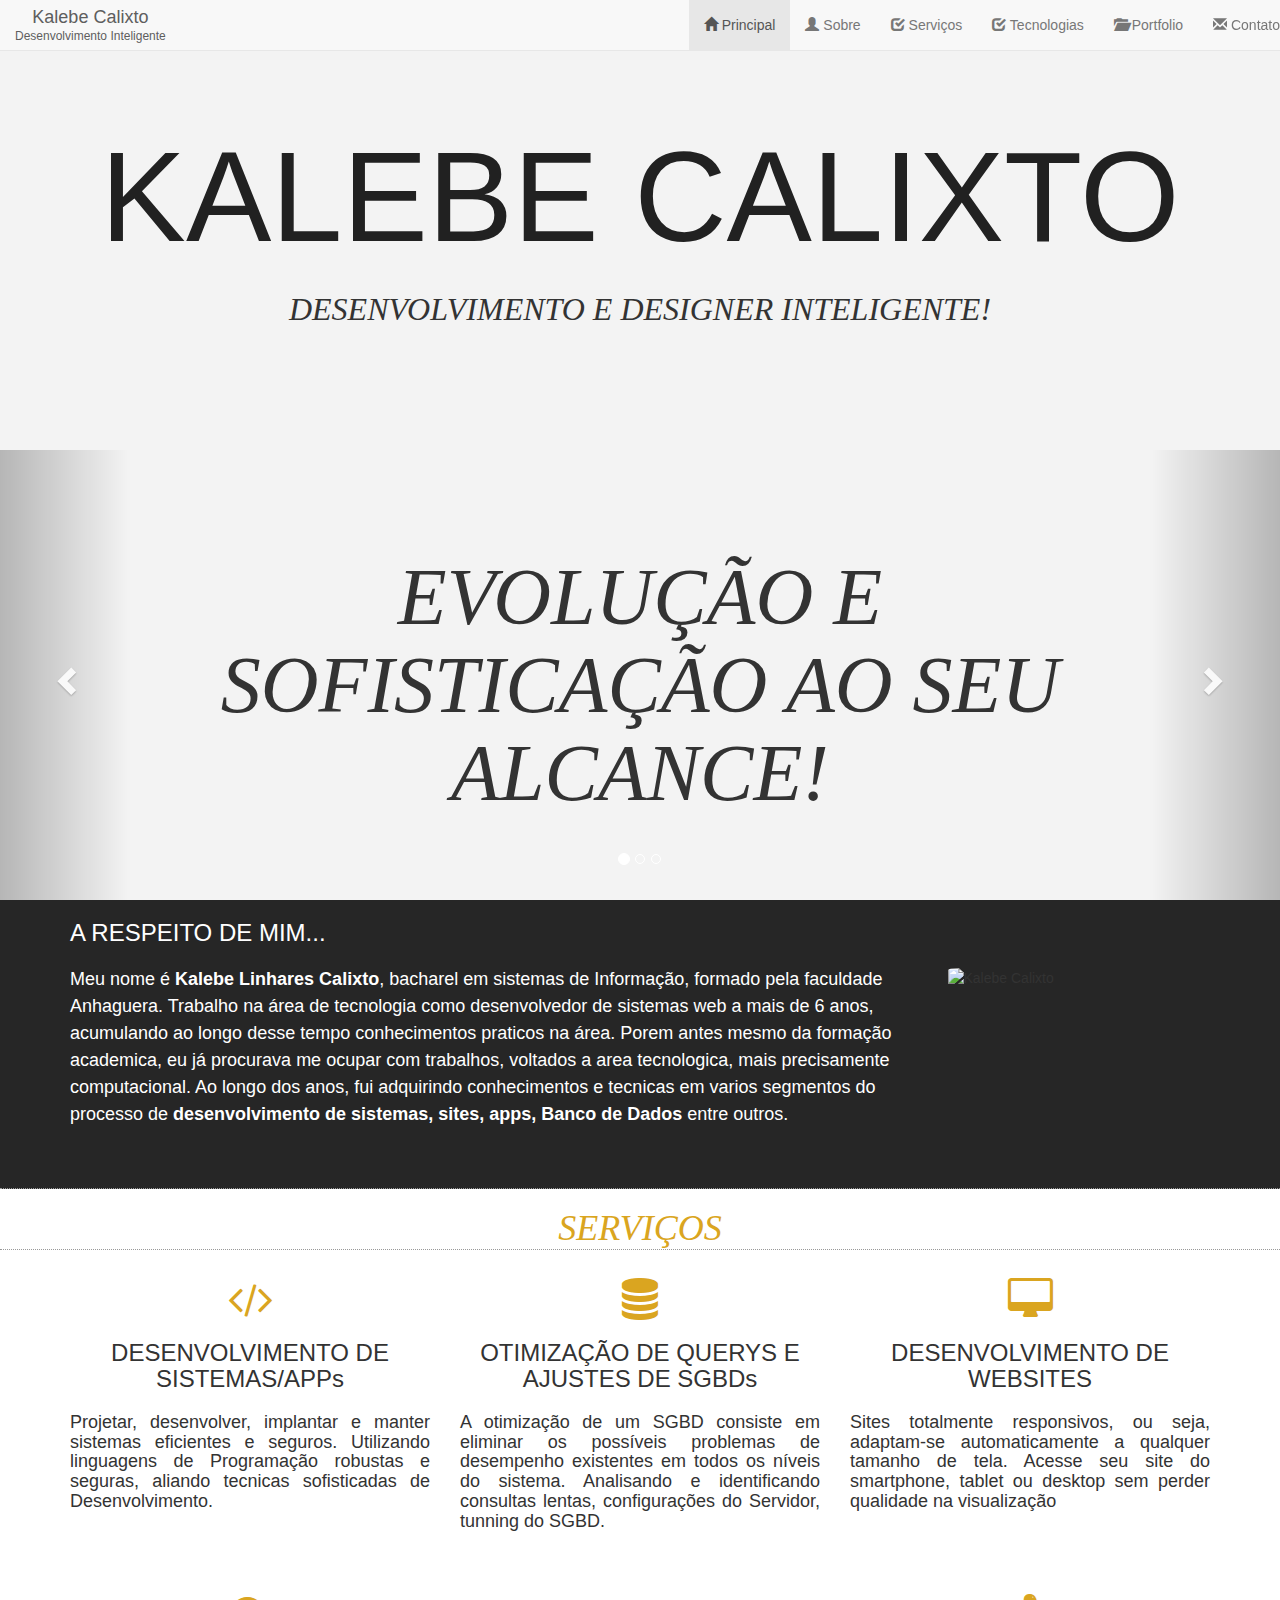
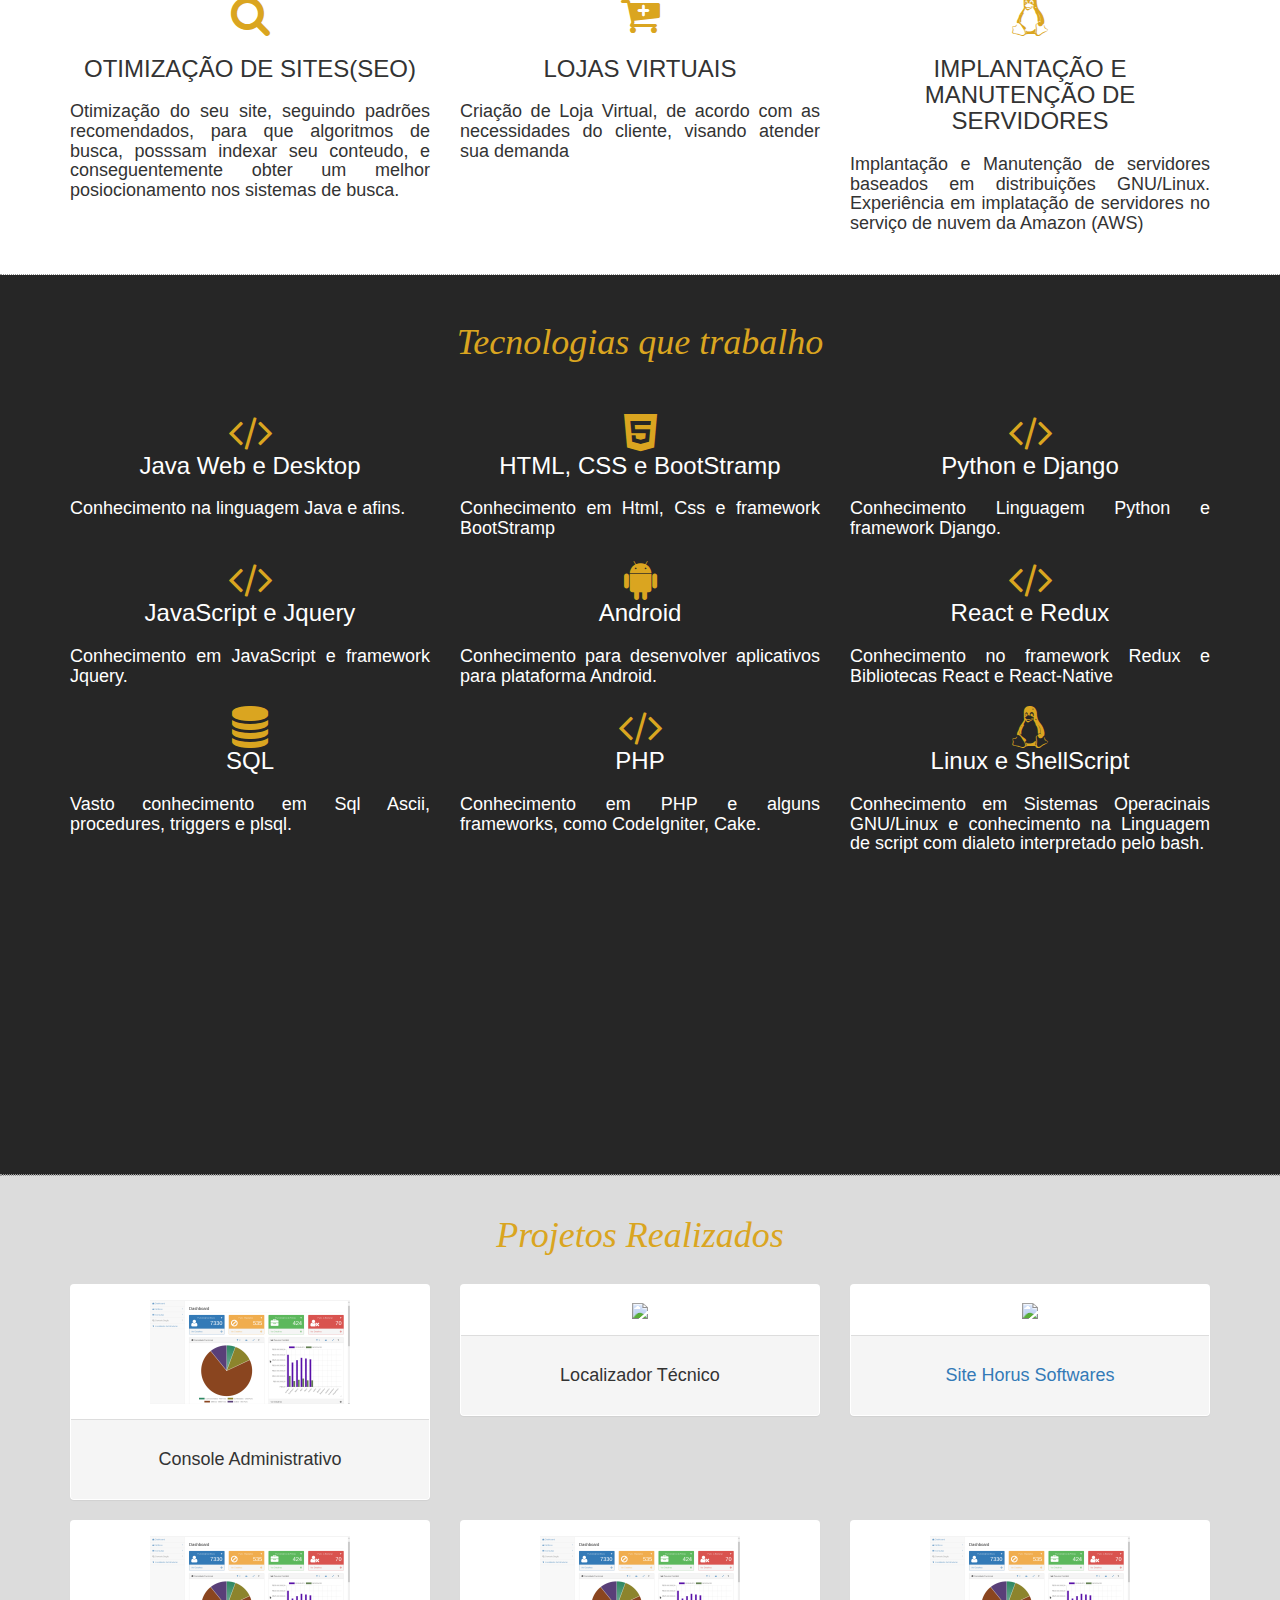
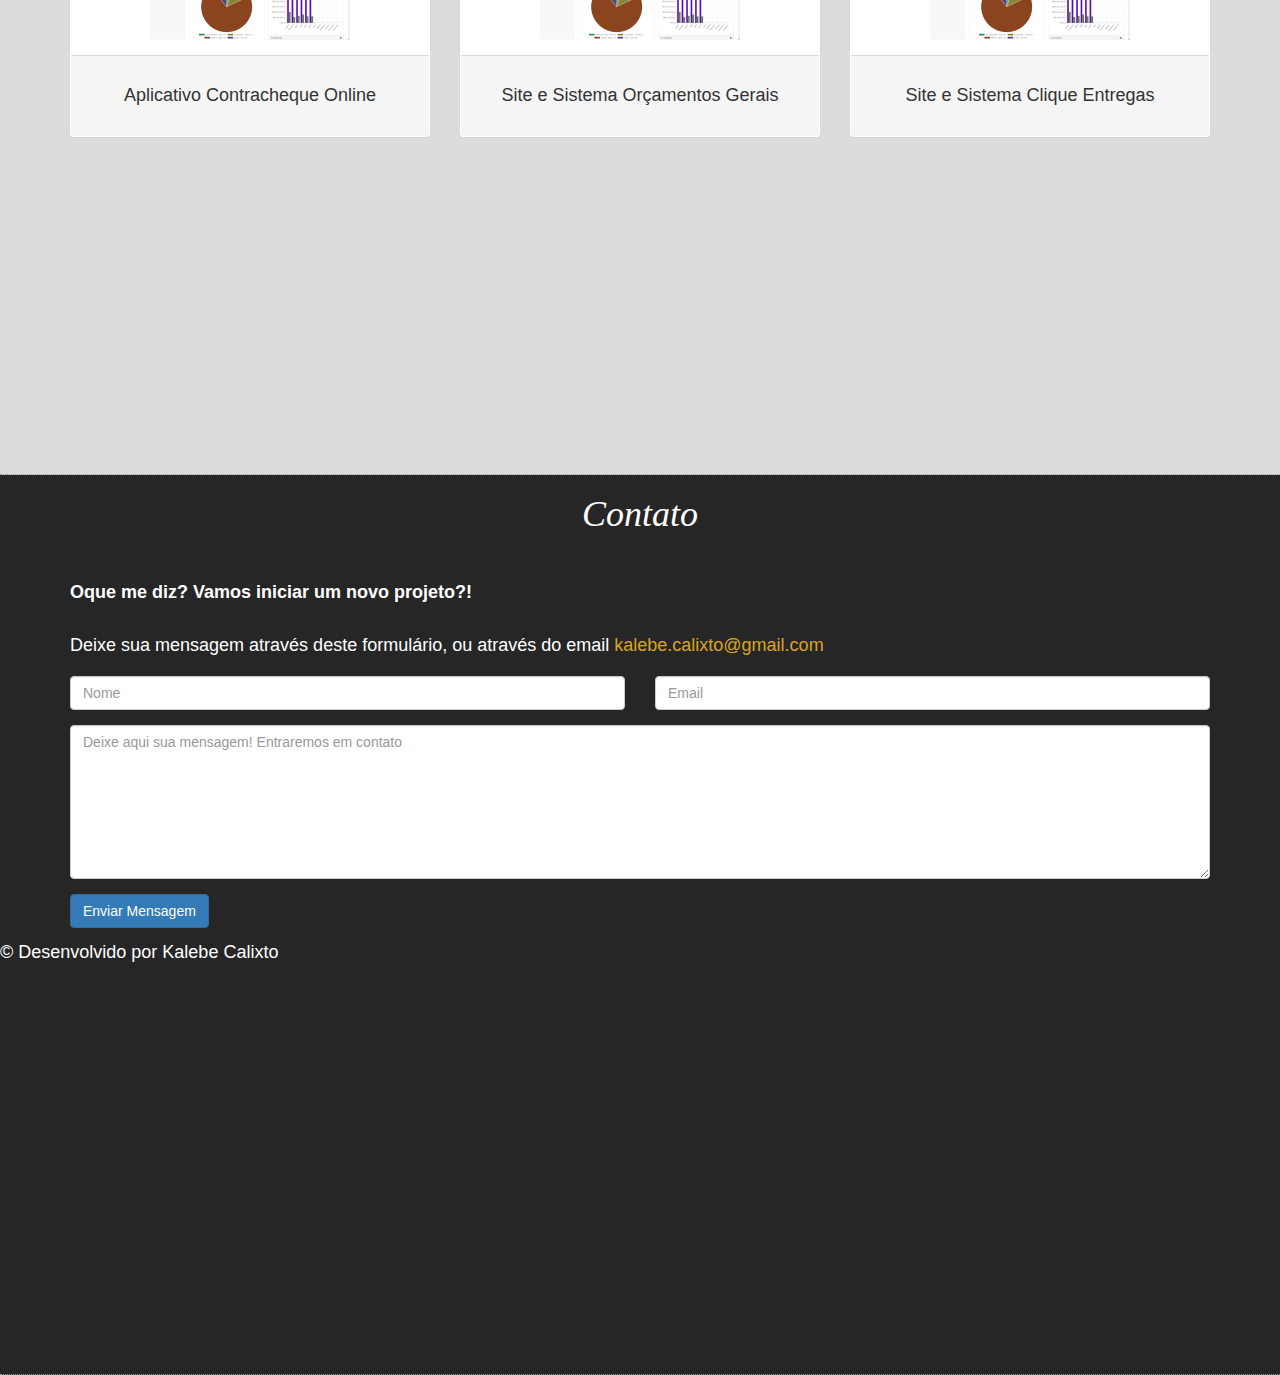
==== commit a19d924f: "adicionado rodape" ====
--- a/index.html
+++ b/index.html
@@ -562,6 +562,10 @@
                 </section>
             </div>
             
+            <div class="footer">
+                <h4>&COPY; Desenvolvido por Kalebe Calixto</h4>
+            </div>
+            
         </div>
         
         
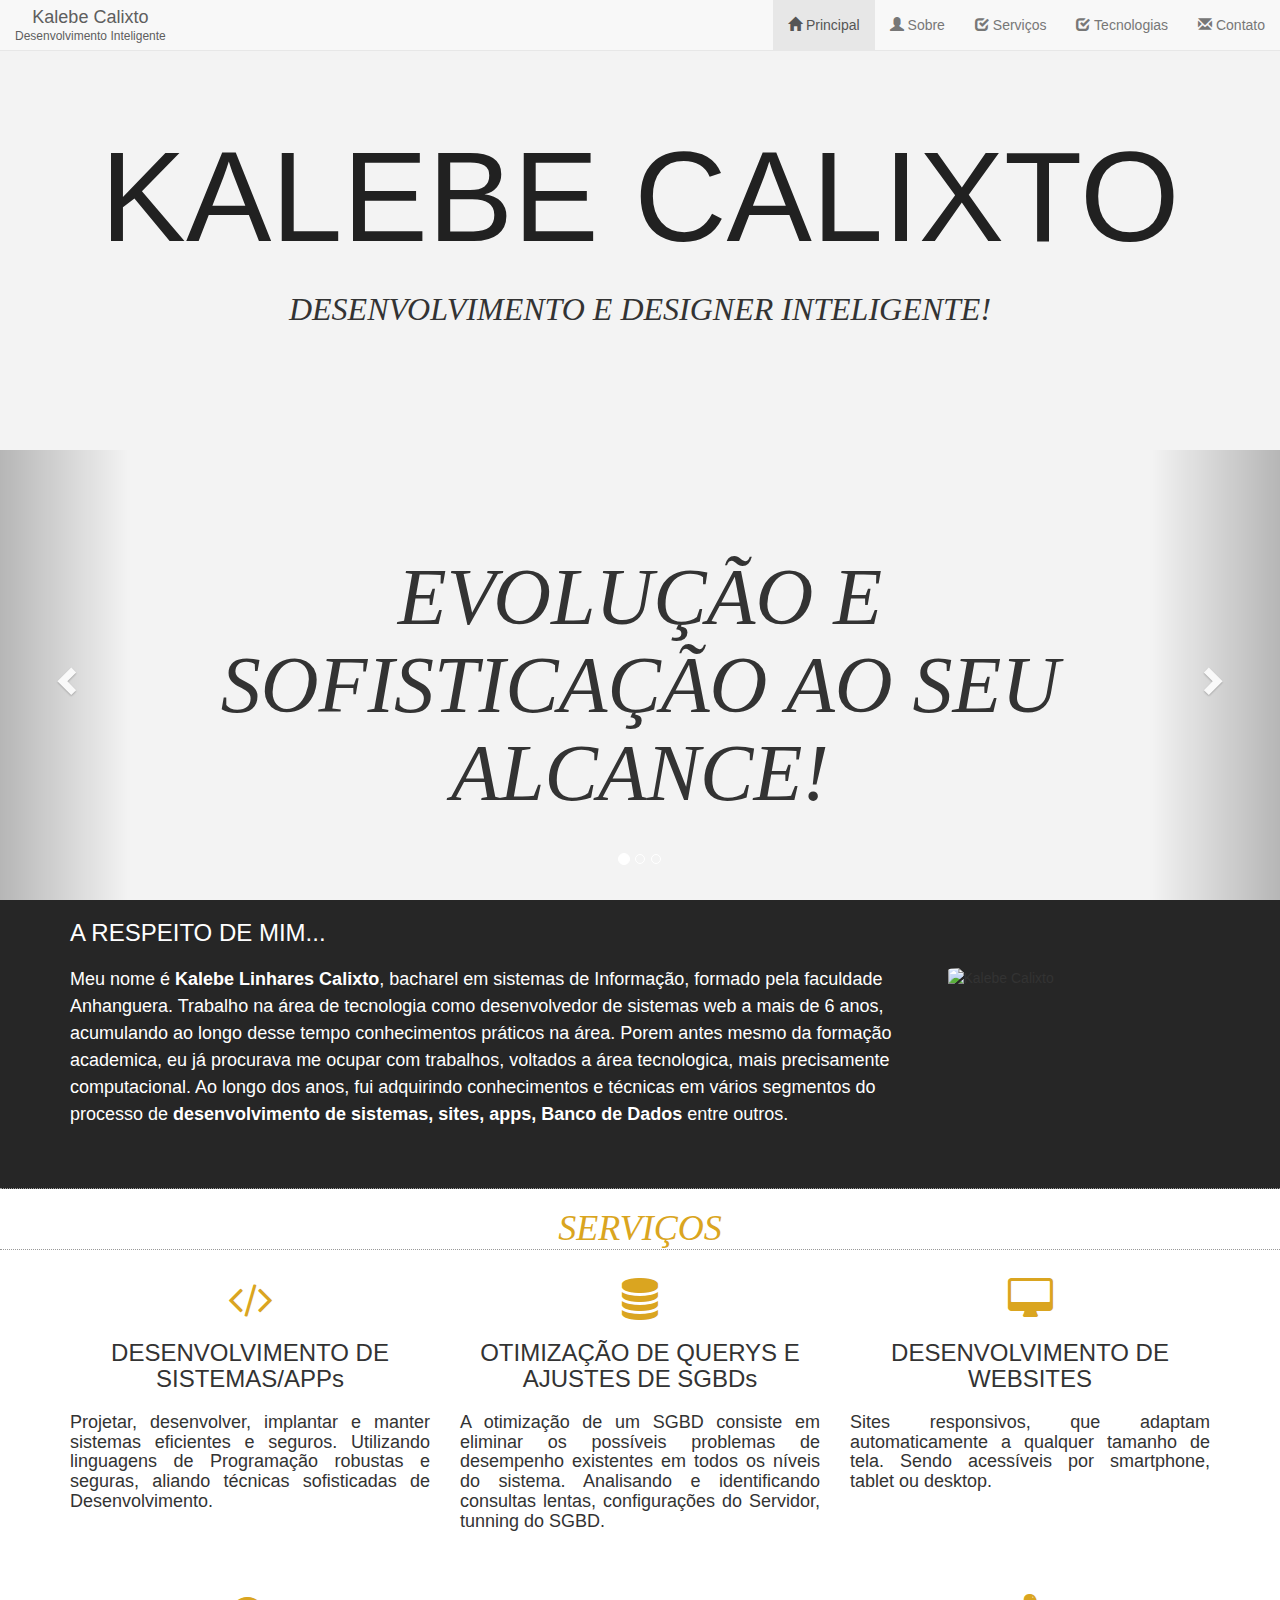
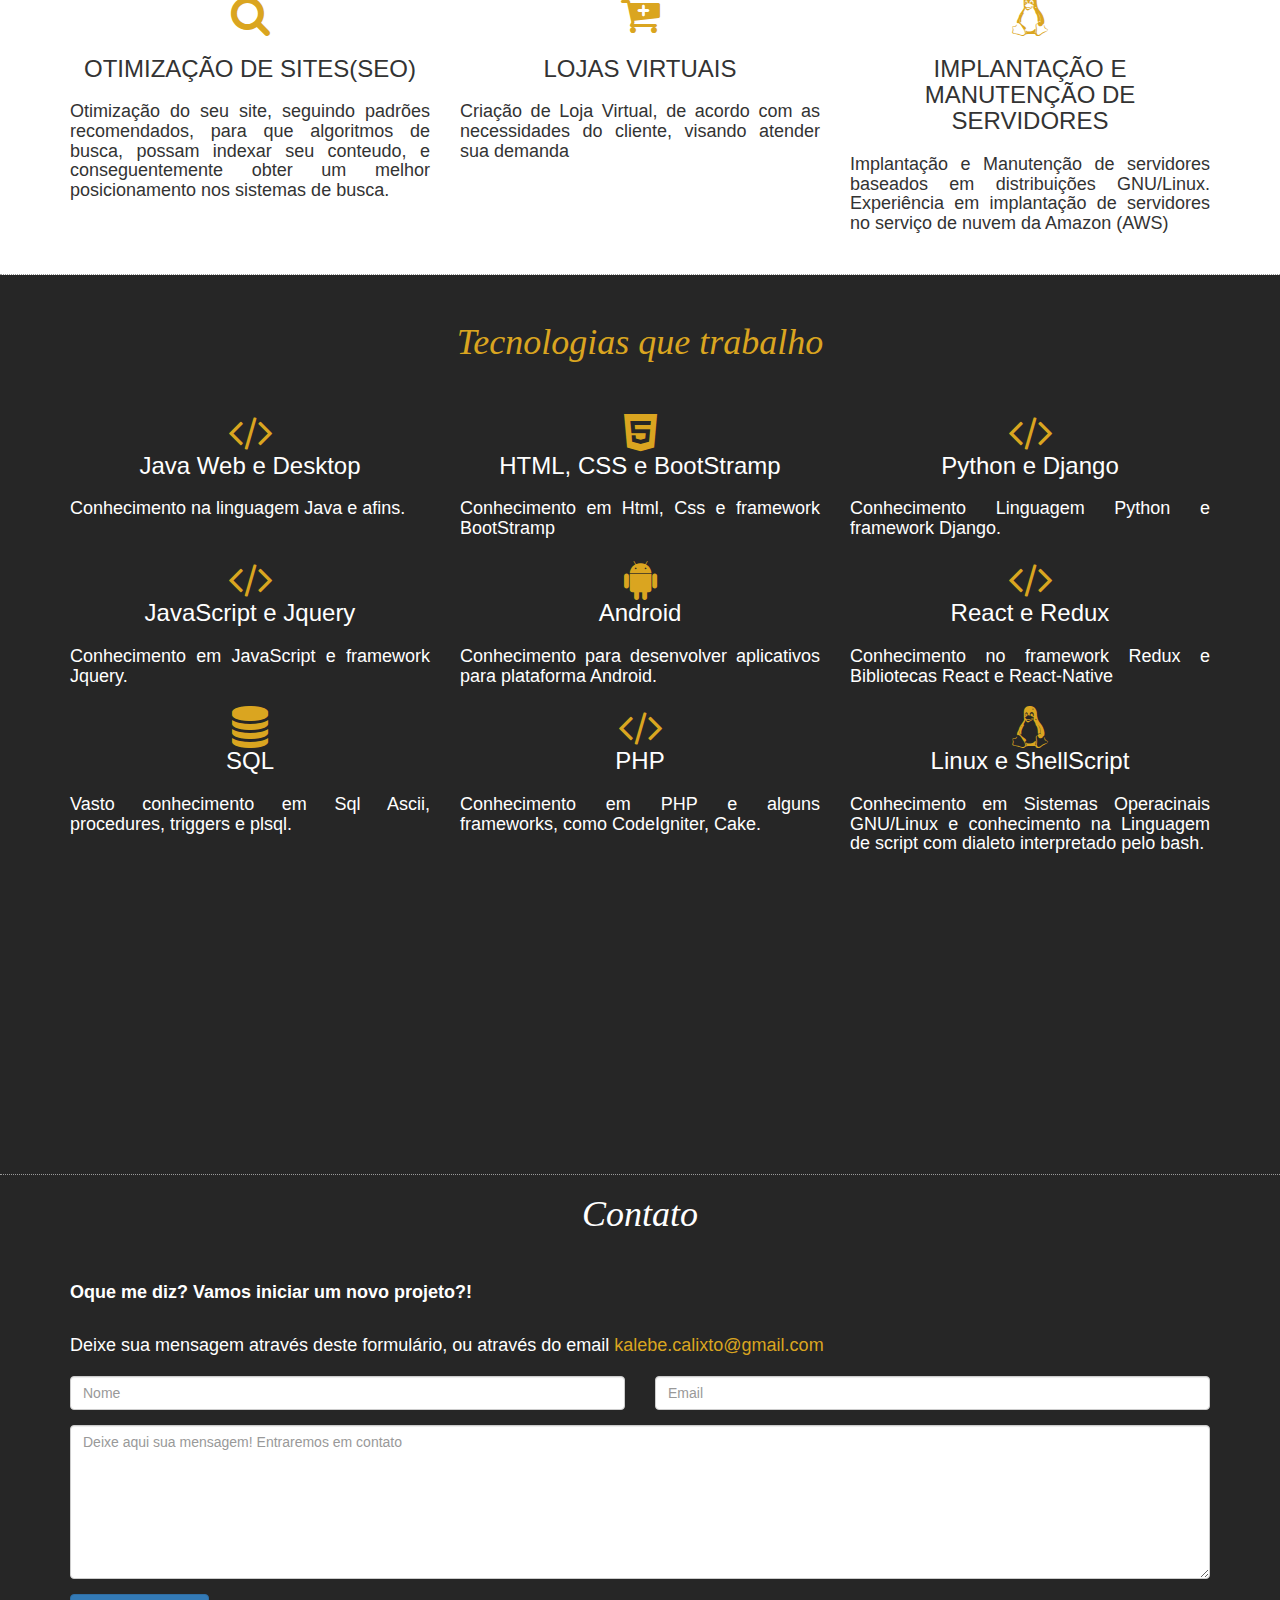
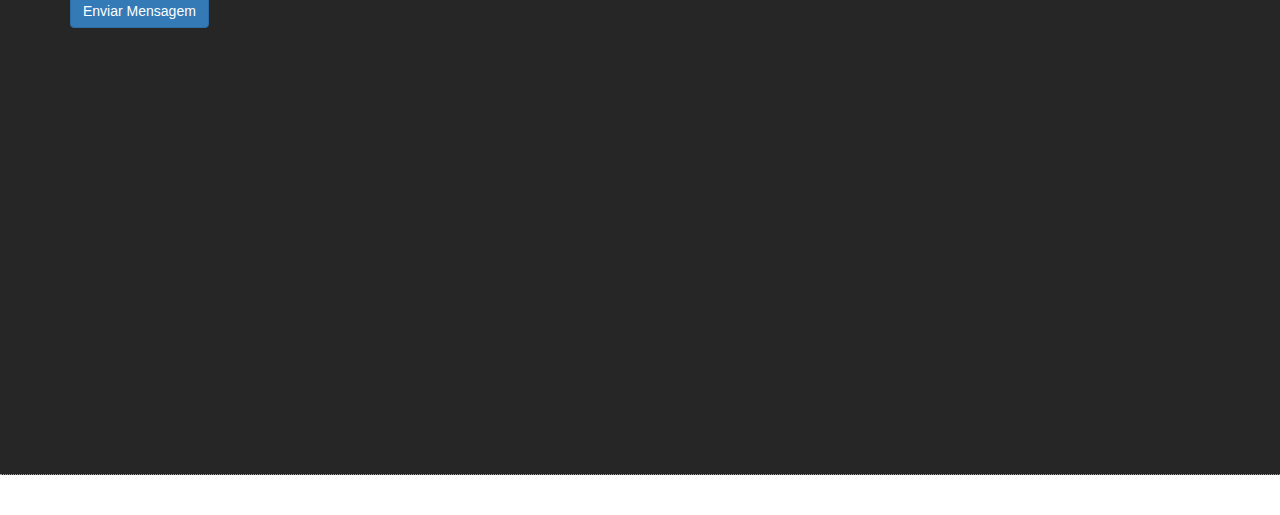
==== commit cf16b17e: "Correção ortografico e rodapé do site" ====
--- a/index.html
+++ b/index.html
@@ -5,8 +5,14 @@
   <meta charset="utf-8" />
   <!-- Set the viewport width to device width for mobile -->
   <meta name="viewport" content="width=device-width" />
-
-  <title>Kalebe Calixto</title>
+  
+  <title>Desenvolvedor Freelancer Belo Horizonte - Kalebe Calixto</title>
+  
+  <meta content="Desenvolvedor Freelancer, desenvolvimento de sites e sistemas web. Trabalhos com Java, JavaScript, HTML5, CSS3, BootStramp, Python, Android e outras tecnologias.
+    Desenvolvimento de sites, aplicativos mobile nativos para android, e hibridos para Android e Ios. Sistema web e descktop.
+    Além de Desenvolvimento também presto serviço de Manutenção em sites e sistema já Desenvolvidos." name="description" />
+  
+
   
   <!-- Included CSS Files (Compressed) -->
   
@@ -35,12 +41,12 @@
         </div>
         <!-- Implementa Funcao que determina se os menus irao aparecer no botao acima implementados ou na tela (depende tamanho da tela)  -->
         <div class="collapse navbar-collapse" id="menuTela">
-            <ul class="nav navbar-nav navbar-right">
+            <ul class="nav navbar-nav navbar-right" style="margin-right: 0!important;">
                 <li class="active"><a href="#"><span class="glyphicon glyphicon-home"></span> Principal</a></li>
                 <li><a href="#" id="linkSobre" ><span class="glyphicon glyphicon-user"></span> Sobre</a></li>
                 <li><a href="#" id="linkServicos"><span class="glyphicon glyphicon-check"></span> Serviços</a></li>
                 <li><a href="#" id="linkTecnologia"><span class="glyphicon glyphicon-check"></span> Tecnologias</a></li>
-                <li><a href="#" id="linkPortfolio"><span class="glyphicon glyphicon-folder-open"></span> Portfolio</a></li>
+                <li style="display: none" ><a href="#" id="linkPortfolio"><span class="glyphicon glyphicon-folder-open"></span> Portfolio</a></li>
                 <li><a href="#" id="linkContato"><span class="glyphicon glyphicon-envelope"></span> Contato</a></li>
             </ul>
         </div>
@@ -80,7 +86,7 @@
                         <div class="item active" style="position: absolute; width: inherit; height: inherit" >
                             <div style="display: table;height: inherit; width: inherit;">
                                 <div style="display: table-cell;height: inherit; width: inherit; vertical-align: middle;">
-                                    <h1 class="bannerCarrousel">EVOLUÇÃO E SOFISTICAÇÃO AO SEU ALCANCE!</h1>
+                                    <h2 class="bannerCarrousel">EVOLUÇÃO E SOFISTICAÇÃO AO SEU ALCANCE!</h2>
                                 </div>
                             </div>
                         </div>
@@ -88,7 +94,7 @@
                         <div class="item" style="position: absolute; width: inherit; height: inherit" >
                             <div style="display: table;height: inherit; width: inherit;">
                                 <div style="display: table-cell;height: inherit; width: inherit; vertical-align: middle;">
-                                    <h1 class="bannerCarrousel" style="font-size: 60px">SOLUÇÕES INTELIGENTES, PARA SEU PROBLEMA!</h1>
+                                    <h2 class="bannerCarrousel" style="font-size: 60px">SOLUÇÕES INTELIGENTES, PARA SEU PROBLEMA!</h2>
                                 </div>
                             </div>
                         </div>
@@ -96,7 +102,7 @@
                         <div class="item" style="position: absolute; width: inherit; height: inherit" >
                             <div style="display: table;height: inherit; width: inherit;">
                                 <div style="display: table-cell;height: inherit; width: inherit; vertical-align: middle;">
-                                    <h1 class="bannerCarrousel" style="font-size: 70px">CONECTANDO SEU NEGOCIO AO SUCESSO!</h1>
+                                    <h2 class="bannerCarrousel" style="font-size: 70px">CONECTANDO SEU NEGOCIO AO SUCESSO!</h2>
                                 </div>
                             </div>
                         </div>
@@ -133,10 +139,10 @@
                         <div class="row" >
                             <div class="col-sm-9" style="text-align:left">
                                 <h4 >
-                                    Meu nome é <strong>Kalebe Linhares Calixto</strong>, bacharel em sistemas de Informação, formado pela faculdade Anhaguera.
-                                    Trabalho na área de tecnologia como desenvolvedor de sistemas web a mais de 6 anos, acumulando ao longo desse tempo conhecimentos praticos na área.
-                                    Porem antes mesmo da formação academica, eu já procurava me ocupar com trabalhos, voltados a area tecnologica, mais precisamente computacional.
-                                    Ao longo dos anos, fui adquirindo conhecimentos e tecnicas em varios segmentos do processo de <strong>desenvolvimento de sistemas, sites, apps, Banco de Dados</strong> entre outros.
+                                    Meu nome é <strong>Kalebe Linhares Calixto</strong>, bacharel em sistemas de Informação, formado pela faculdade Anhanguera.
+                                    Trabalho na área de tecnologia como desenvolvedor de sistemas web a mais de 6 anos, acumulando ao longo desse tempo conhecimentos práticos na área.
+                                    Porem antes mesmo da formação academica, eu já procurava me ocupar com trabalhos, voltados a área tecnologica, mais precisamente computacional.
+                                    Ao longo dos anos, fui adquirindo conhecimentos e técnicas em vários segmentos do processo de <strong>desenvolvimento de sistemas, sites, apps, Banco de Dados</strong> entre outros.
                                 </h4>
                             </div>
                             <div class="col-sm-3">
@@ -169,7 +175,7 @@
                                     <div class="boxConteudo">
                                         <h4>
                                             Projetar, desenvolver, implantar e manter sistemas eficientes e seguros.
-                                            Utilizando linguagens de Programação robustas e seguras, aliando tecnicas sofisticadas de Desenvolvimento.
+                                            Utilizando linguagens de Programação robustas e seguras, aliando técnicas sofisticadas de Desenvolvimento.
                                         </h4>
                                     </div>    
                                 </div>
@@ -195,7 +201,7 @@
                                     </h3>
                                     <div class="boxConteudo" >
                                         <h4>
-                                            Sites totalmente responsivos, ou seja, adaptam-se automaticamente a qualquer tamanho de tela. Acesse seu site do smartphone, tablet ou desktop sem perder qualidade na visualização
+                                            Sites responsivos, que adaptam automaticamente a qualquer tamanho de tela. Sendo acessíveis por smartphone, tablet ou desktop.
                                         </h4>
                                     </div>
 
@@ -213,7 +219,7 @@
                                     </h3>
                                     <div class="boxConteudo">
                                         <h4>
-                                            Otimização do seu site, seguindo padrões recomendados, para que algoritmos de busca, posssam indexar seu conteudo, e conseguentemente obter um melhor posiocionamento nos sistemas de busca.
+                                            Otimização do seu site, seguindo padrões recomendados, para que algoritmos de busca, possam indexar seu conteudo, e conseguentemente obter um melhor posicionamento nos sistemas de busca.
                                         </h4>
                                     </div>    
 
@@ -239,7 +245,7 @@
                                     </h3>
                                     <div class="boxConteudo" >
                                         <h4>
-                                            Implantação e Manutenção de servidores baseados em distribuições GNU/Linux. Experiência em implatação de servidores no serviço de nuvem da Amazon (AWS)
+                                            Implantação e Manutenção de servidores baseados em distribuições GNU/Linux. Experiência em implantação de servidores no serviço de nuvem da Amazon (AWS)
                                         </h4>
                                     </div>
                                 </div>
@@ -395,7 +401,7 @@
         
         
         
-        <div class="fullheight section_gray" >
+        <div class="fullheight section_gray" style="display: none" >
             <div id="portfolio" >
                 
                 <section >
@@ -411,7 +417,7 @@
                                 <div class="panel ">
                                     <div class="panel-body">
                                         <figure>
-                                            <img src="images/console/c_admin_ico.png">
+                                            
                                         </figure>
                                     </div>
                                     <div class="panel-footer">
@@ -426,7 +432,7 @@
                                 <div class="panel ">
                                     <div class="panel-body">
                                         <figure>
-                                            <img src="images/console/c_localizador_ico.png">
+                                            
                                         </figure>
                                     </div>
                                     <div class="panel-footer">
@@ -441,7 +447,7 @@
                                 <div class="panel ">
                                     <div class="panel-body">
                                         <figure>
-                                            <img src="images/siteHorus/home_ico.png">
+                                            
                                         </figure>
                                     </div>
                                     <div class="panel-footer">
@@ -459,7 +465,7 @@
                                 <div class="panel ">
                                     <div class="panel-body">
                                         <figure>
-                                            <img src="images/console/c_admin_ico.png">
+                                            
                                         </figure>
                                     </div>
                                     <div class="panel-footer">
@@ -474,7 +480,7 @@
                                 <div class="panel ">
                                     <div class="panel-body">
                                         <figure>
-                                            <img src="images/console/c_admin_ico.png">
+                                            
                                         </figure>
                                     </div>
                                     <div class="panel-footer">
@@ -489,7 +495,7 @@
                                 <div class="panel ">
                                     <div class="panel-body">
                                         <figure>
-                                            <img src="images/console/c_admin_ico.png">
+                                            
                                         </figure>
                                     </div>
                                     <div class="panel-footer">
@@ -562,10 +568,11 @@
                 </section>
             </div>
             
-            <div class="footer">
-                <h4>&COPY; Desenvolvido por Kalebe Calixto</h4>
-            </div>
-            
+            
+            
+        </div>
+        <div class="footer" >
+            <h4 style="color: white!important">&COPY; Desenvolvido por Kalebe Calixto</h4>
         </div>
         
         
@@ -583,7 +590,7 @@
     <script src="componentes/bootstrap/bootstrap.min.js" type="text/javascript"></script>
     <script src="componentes/bootbox/bootbox.min.js"></script>
     
-    <script src="javascripts/main.js?cache=1" type="text/javascript"></script>
+    <script src="javascripts/main.js" type="text/javascript"></script>
     
     <script>
         
@@ -662,8 +669,10 @@
                             data: dados,
                             success: function (data, textStatus, jqXHR) {
                                 debugger;
-                                //var dados = JSON.parse(data.);
-                                bootbox.alert("Email Enviado com Sucesso! Responderemos o mais breve possível");
+                                if(data == "messagem enviada")
+                                    bootbox.alert("Email Enviado com Sucesso! Responderemos o mais breve possível");
+                                else
+                                    bootbox.alert("Ocorreu um erro interno, estamos trabalhando para soluciona-lo.<br>Favor enviar um email utilizando o endereço informado acima. <br>Obrigado");
                         
                             }
                         });
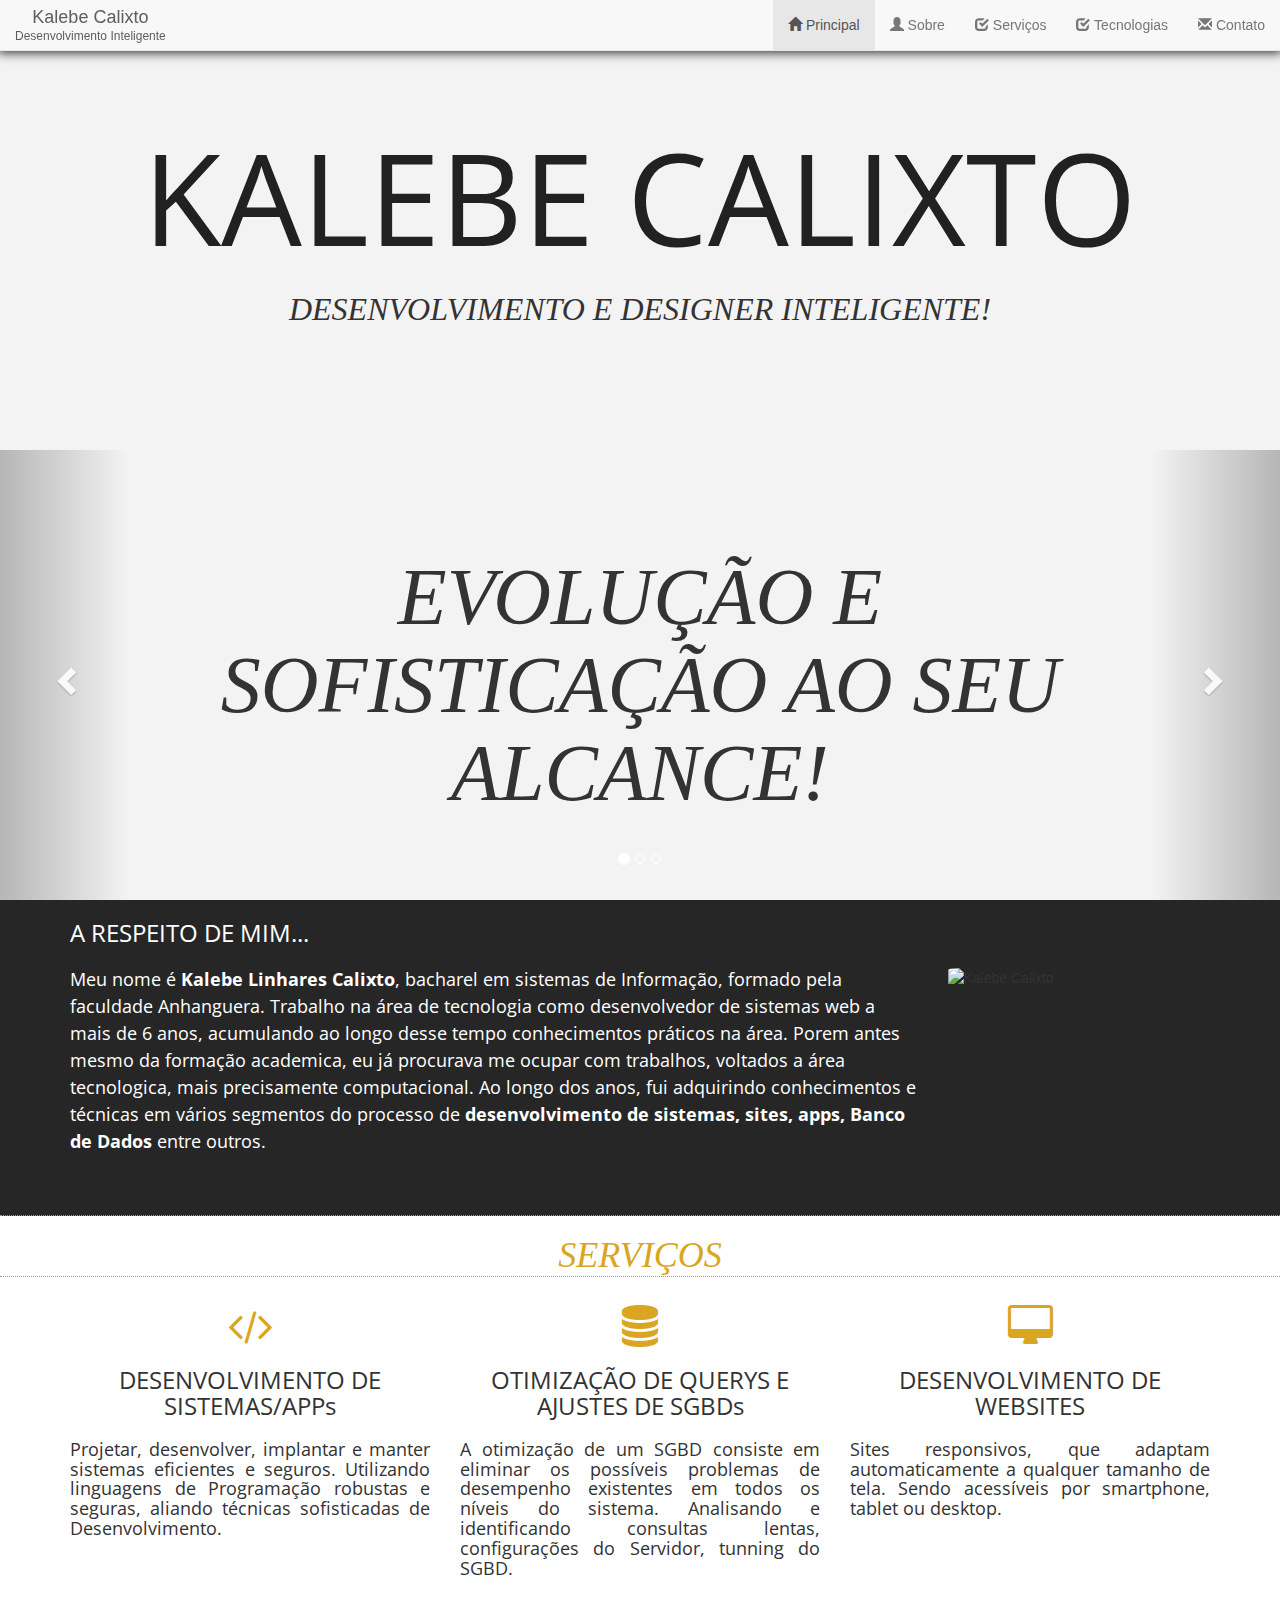
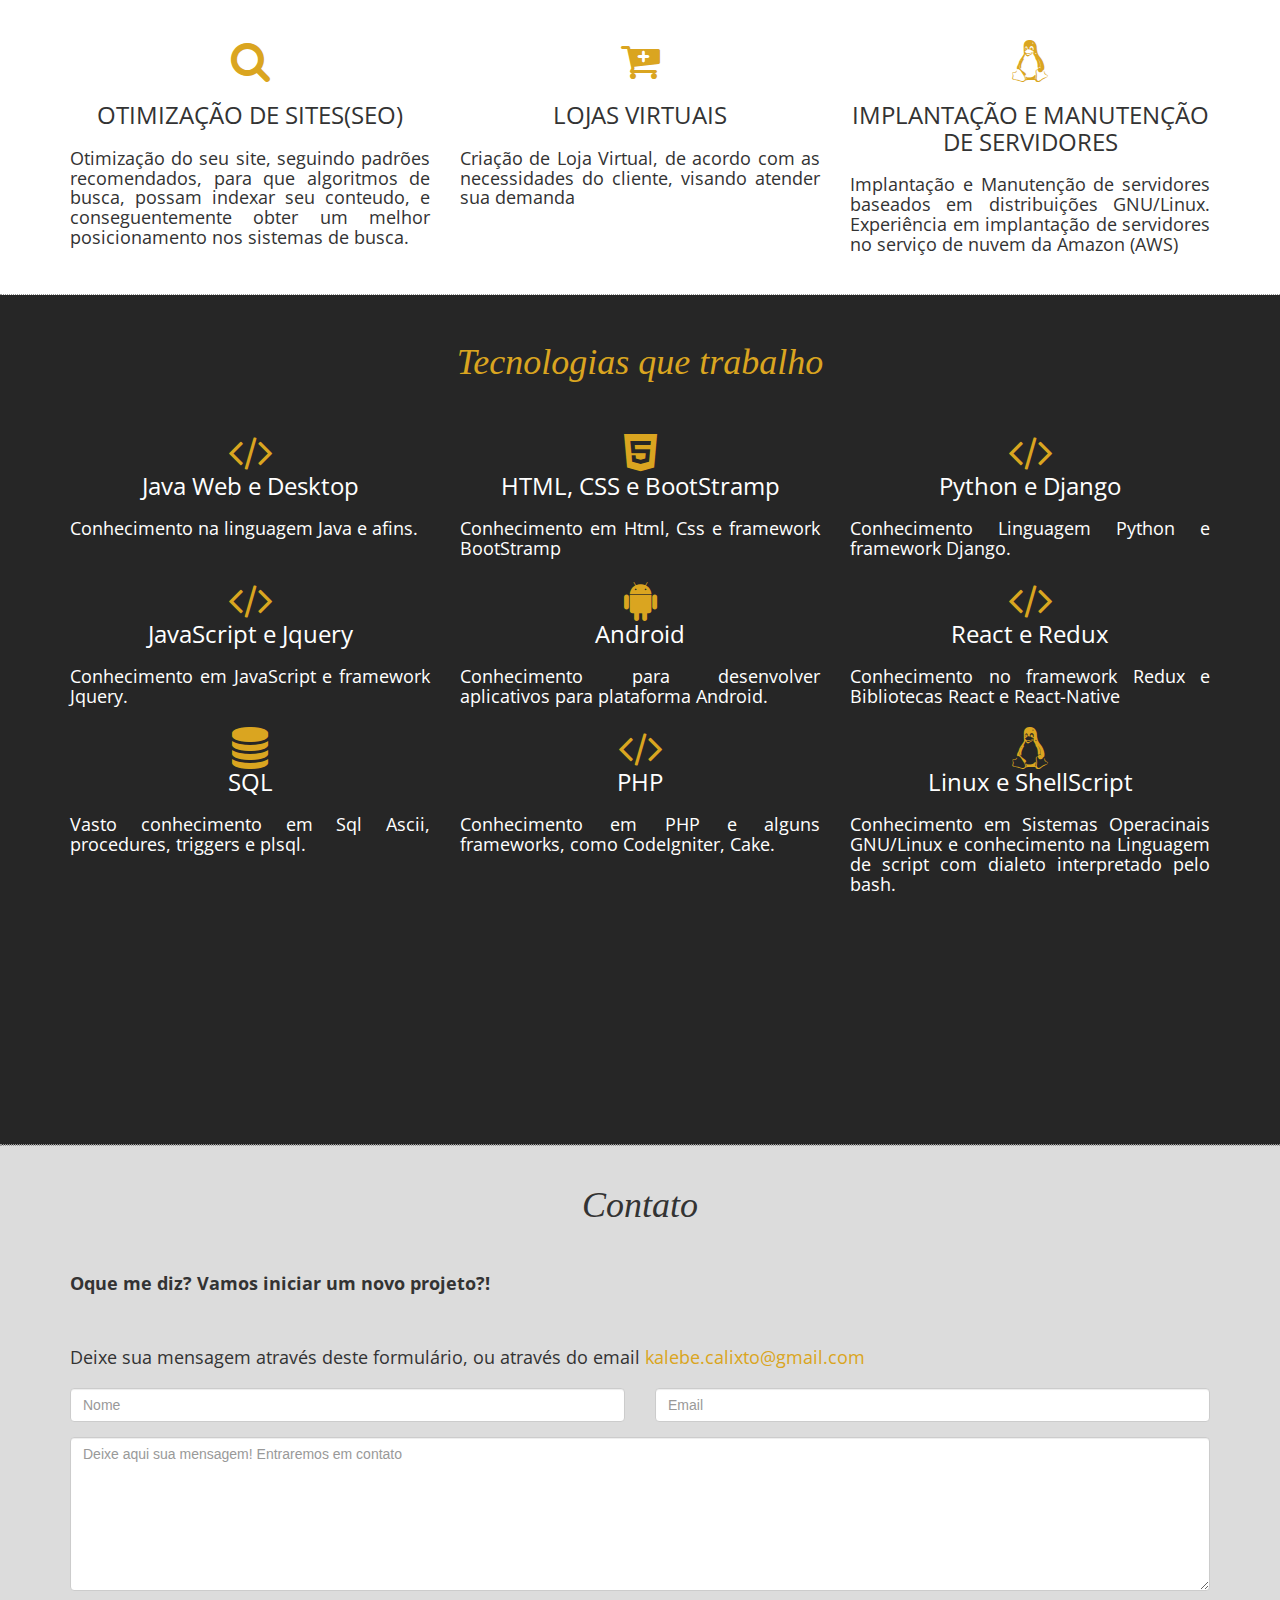
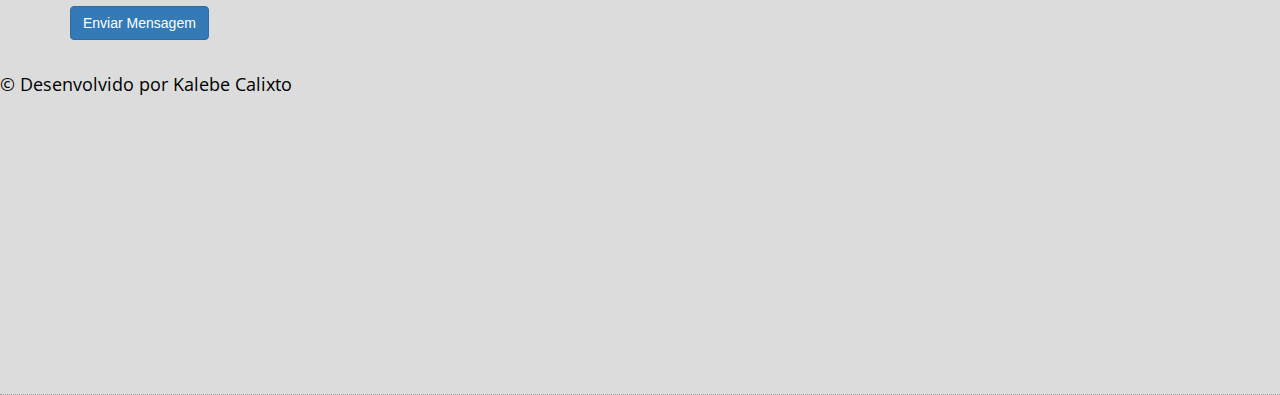
==== commit 64896cb0: "Correção Rodapé Adicionado sobra no menu" ====
--- a/index.html
+++ b/index.html
@@ -21,14 +21,14 @@
   <link rel="stylesheet" href="componentes/font-awesome/css/font-awesome.min.css">
   <link rel="shortcut icon" href="favicon_two.ico">
   <!-- Google fonts -->
-  <!-- <link href='http://fonts.googleapis.com/css?family=Open+Sans+Condensed:300|Playfair+Display:400italic' rel='stylesheet' type='text/css' />-->
-  <link href='stylesheets/font.css' rel='stylesheet' type='text/css' />
+  <link href='https://fonts.googleapis.com/css?family=Open+Sans+Condensed:300|Playfair+Display:400italic' rel='stylesheet' type='text/css' />
+  <!-- <link href='stylesheets/font.css' rel='stylesheet' type='text/css' /> -->
 
 </head>
 
 <body>
     
-    <nav class="navbar navbar-default navbar-fixed-top" style="margin-bottom: 0px;">
+    <nav class="navbar navbar-default navbar-fixed-top" style="margin-bottom: 0px; box-shadow: 0 0 10px 2px">
         <!-- Implementa uma parte para a logo do sistema -->
         <div class="navbar-header">
             <!-- Implementa Botao que aparece somente se o tamanho da tela for pequeno e implementa os links dentro dele  -->
@@ -515,8 +515,8 @@
         </div>
         
         
-        <div id="contato" class="fullheight section_dark" >
-            <div id="contato" >
+        <div id="contato" class="fullheight section_gray" style="position: relative" >
+            <div  >
                 
                 <section >
                     <div>
@@ -567,13 +567,12 @@
                     </div>
                 </section>
             </div>
-            
-            
-            
+                       
+            <div class="footer" style="position: absolute" >
+                <h4 style="color: black!important">&COPY; Desenvolvido por Kalebe Calixto</h4>
+            </div>
         </div>
-        <div class="footer" >
-            <h4 style="color: white!important">&COPY; Desenvolvido por Kalebe Calixto</h4>
-        </div>
+        
         
         
         
